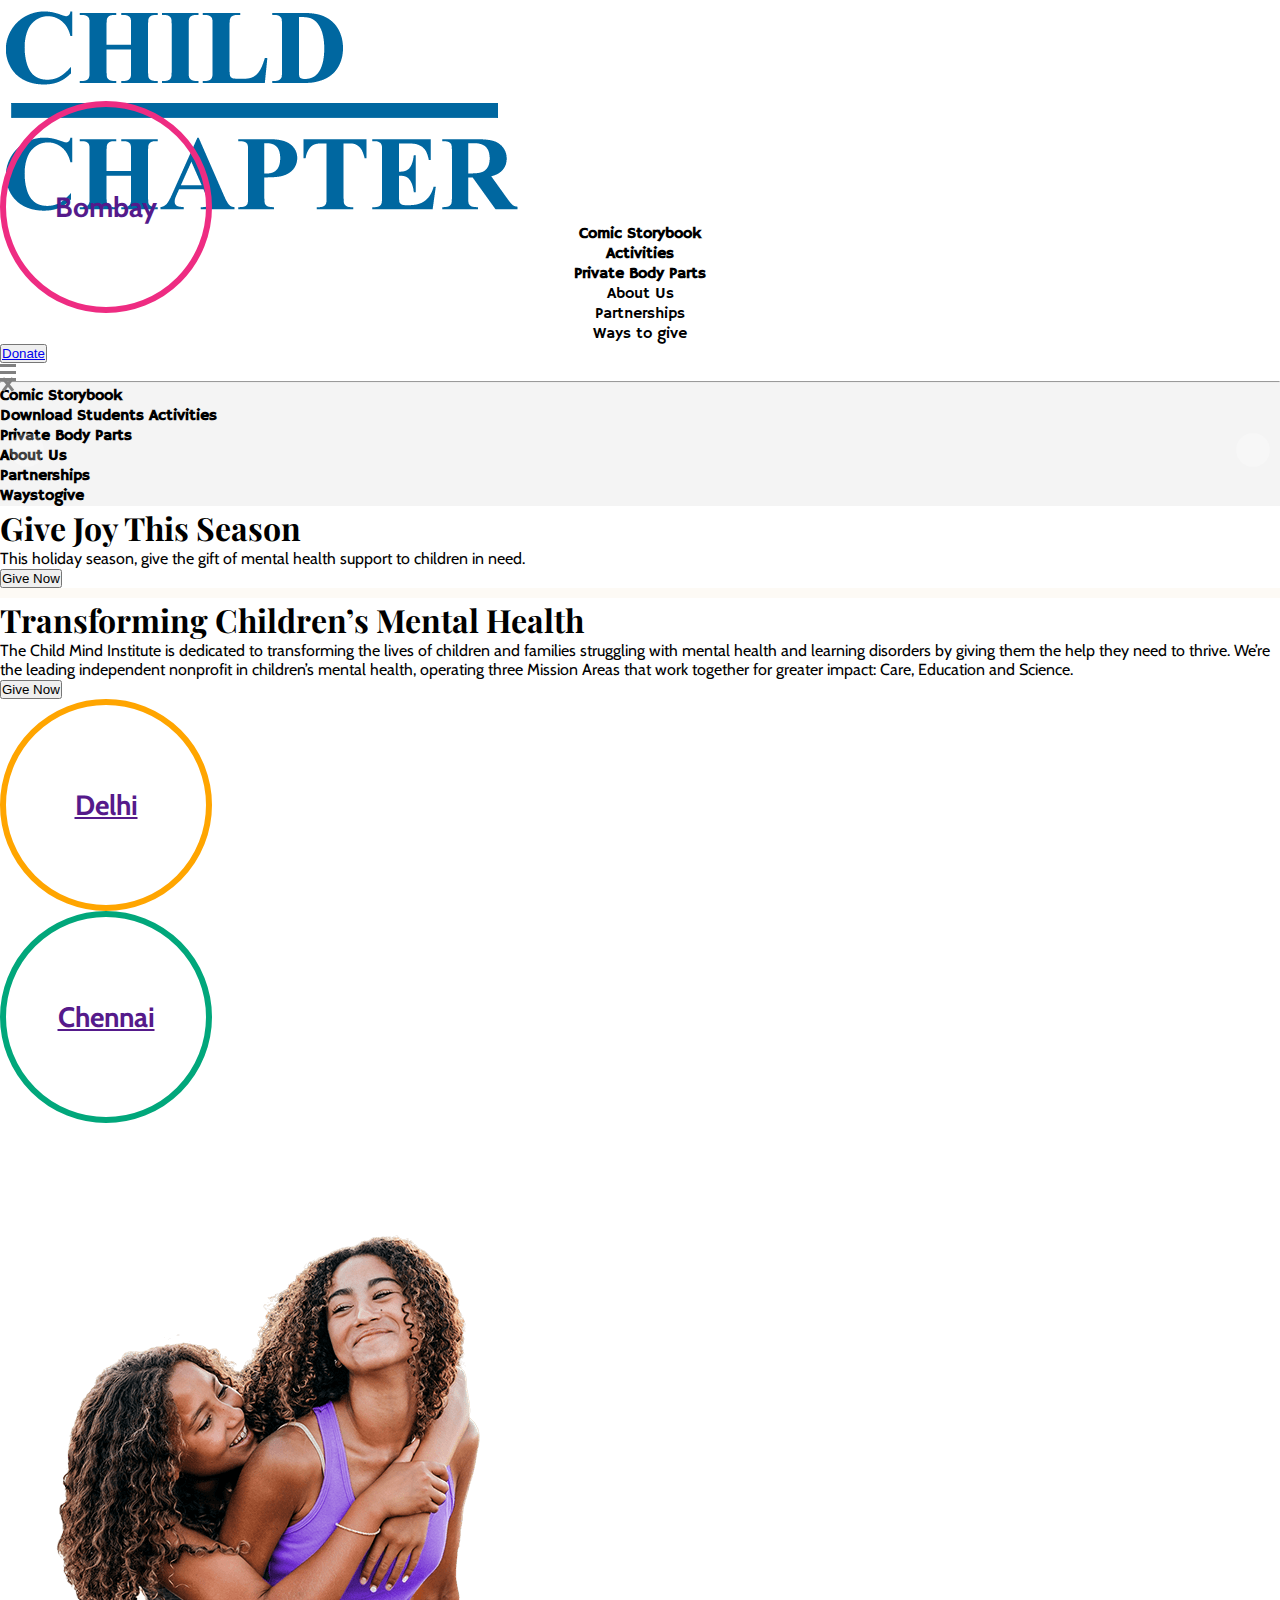
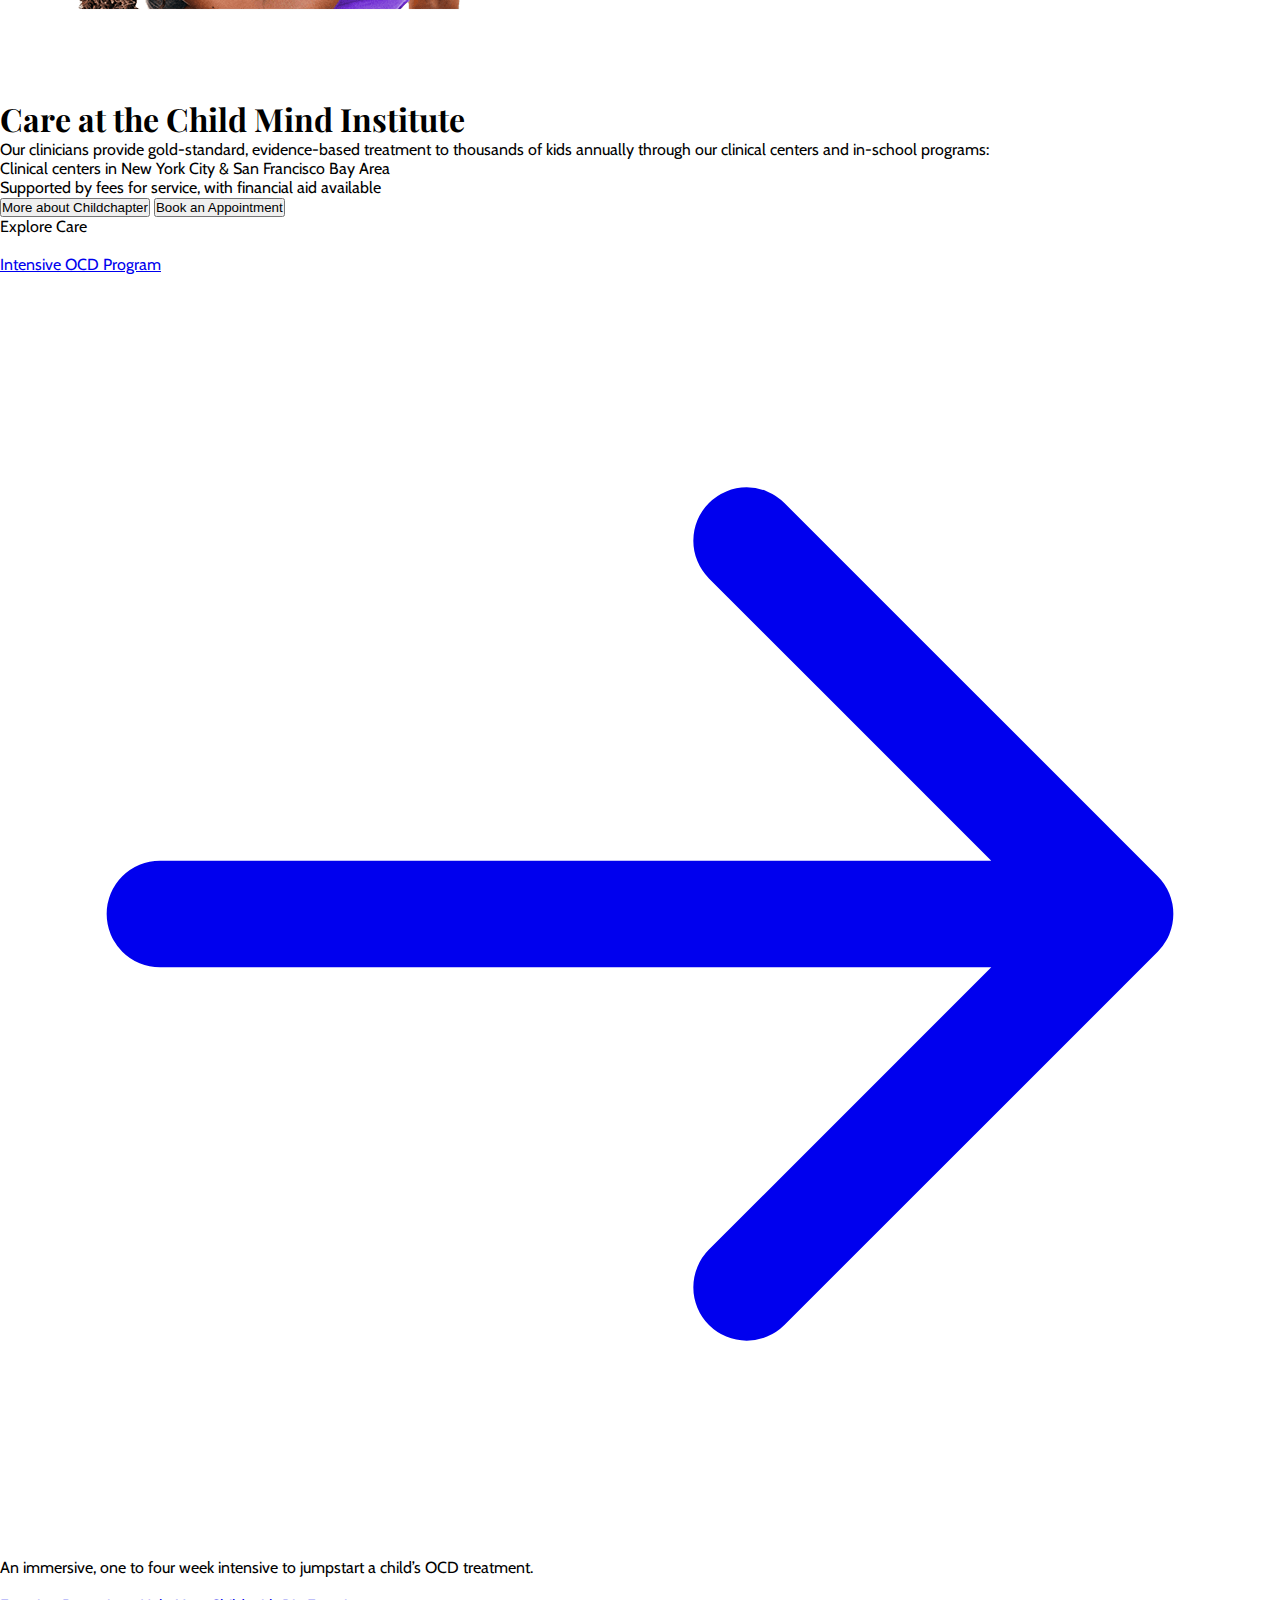
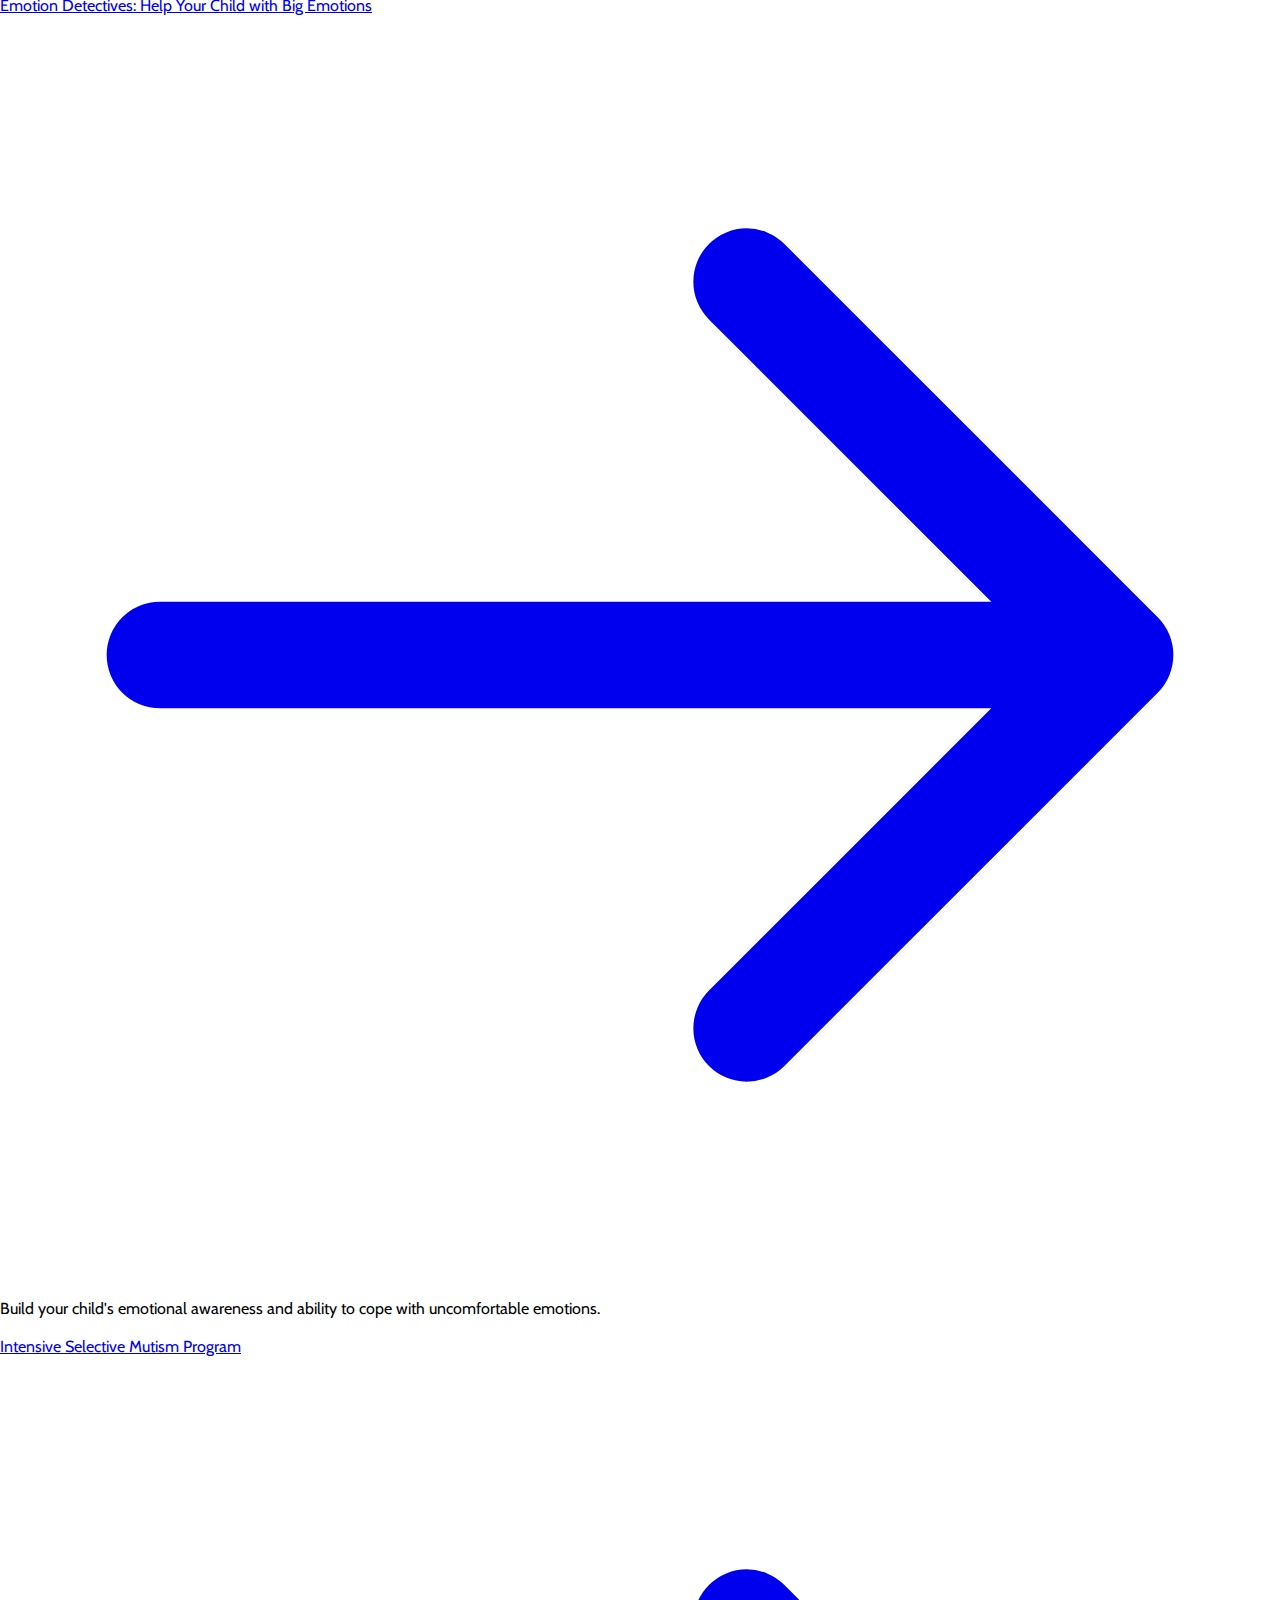
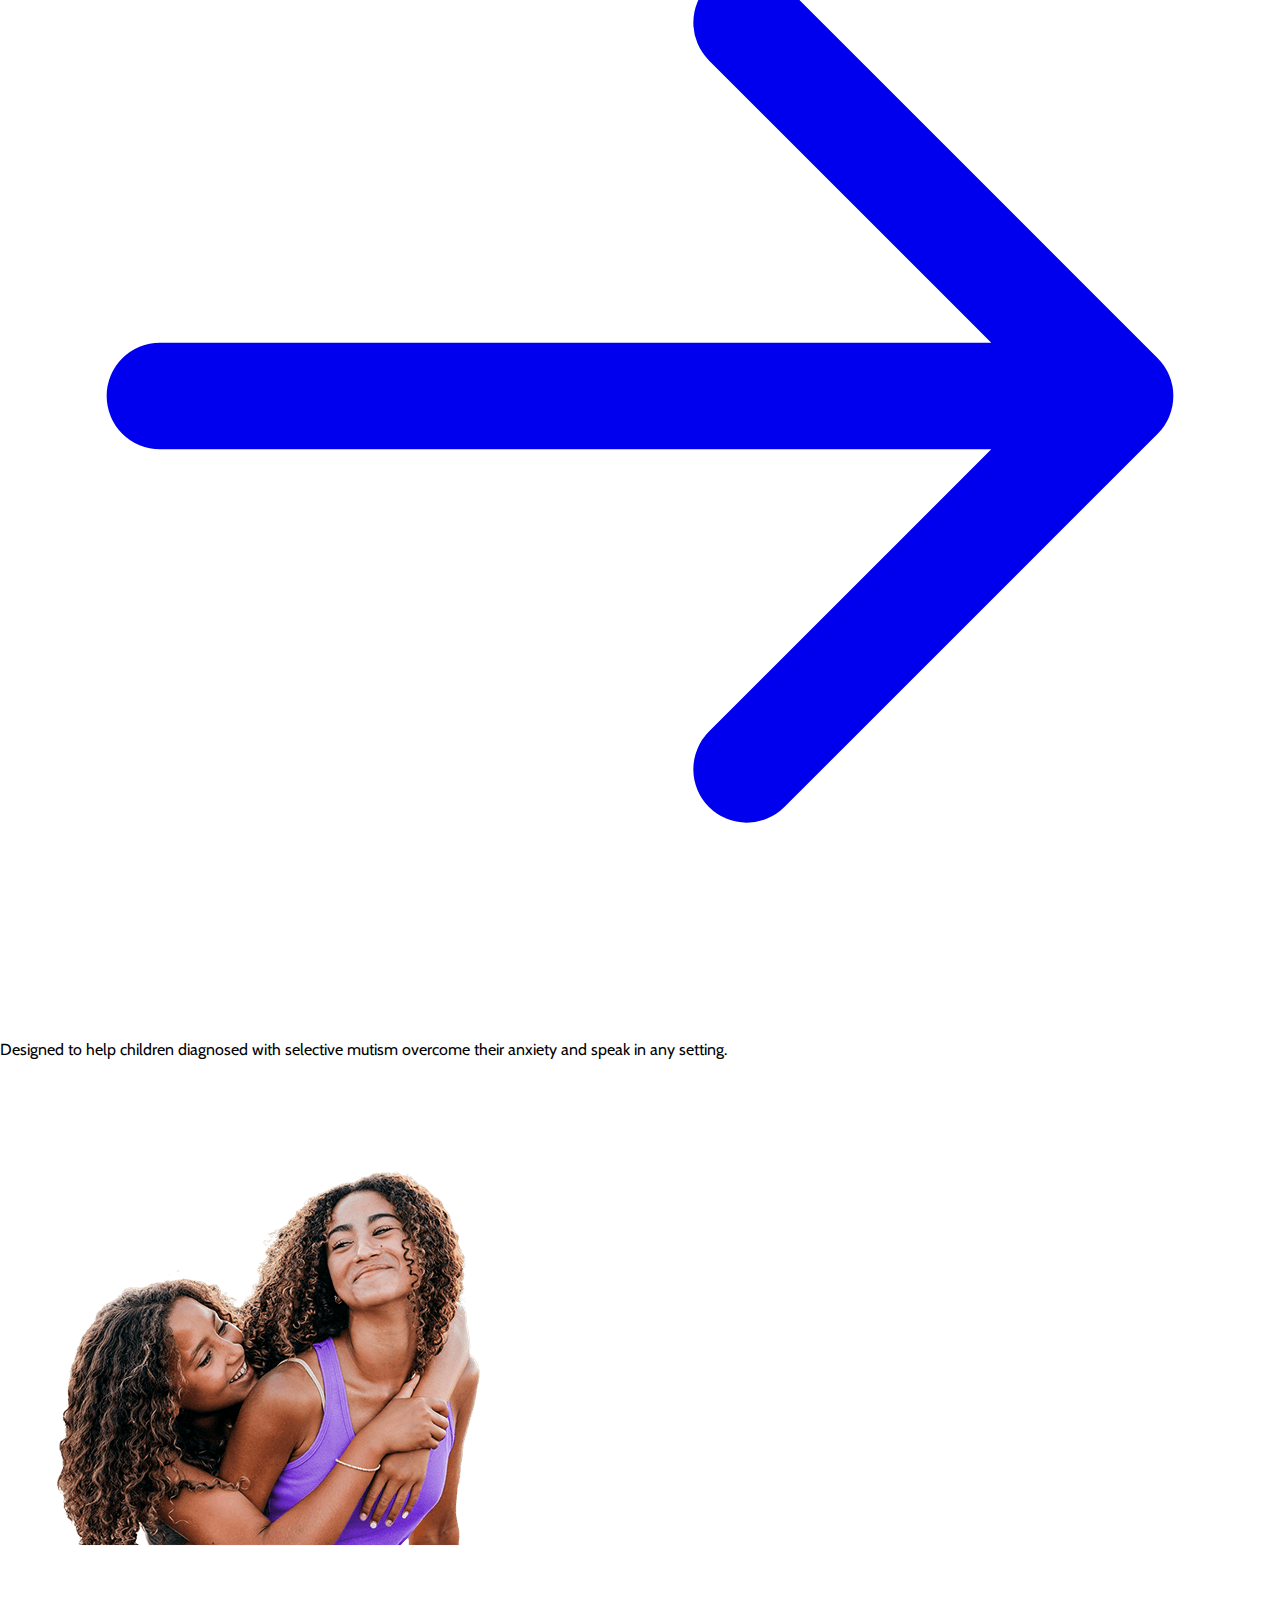
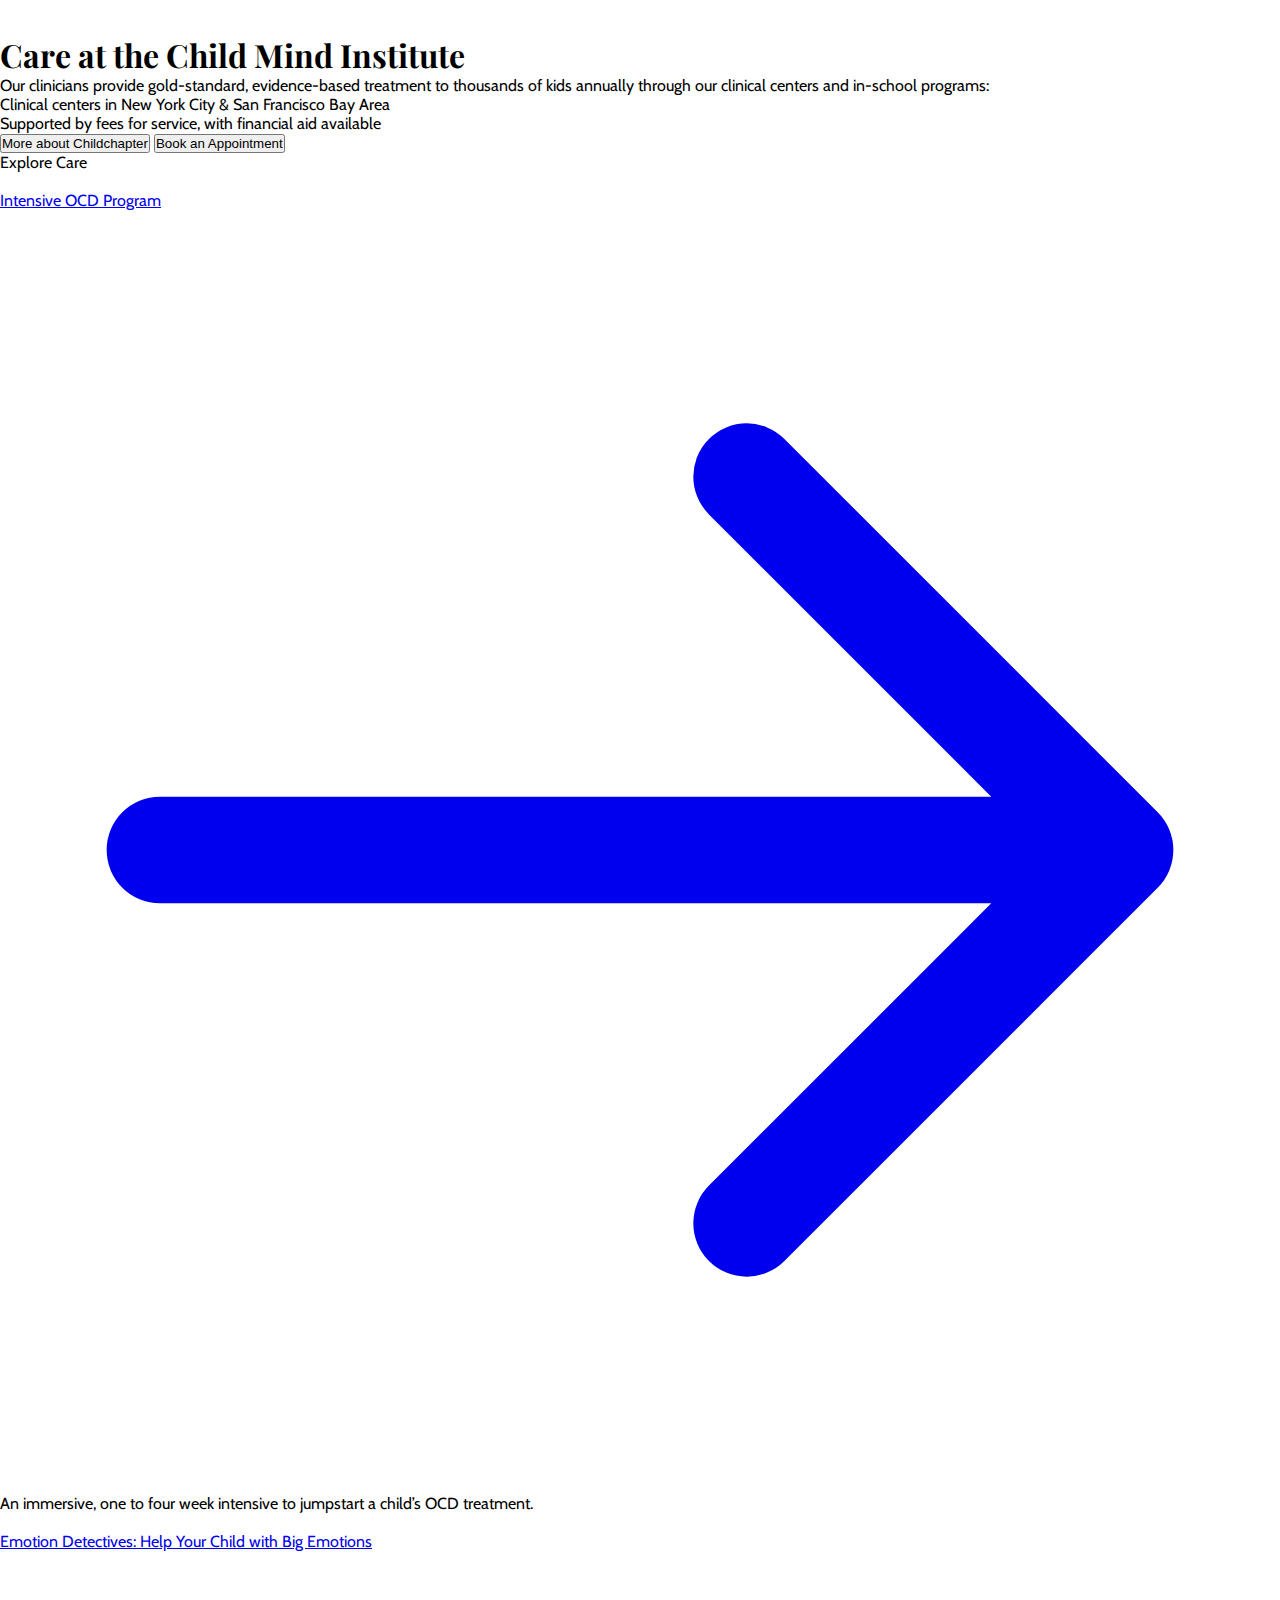
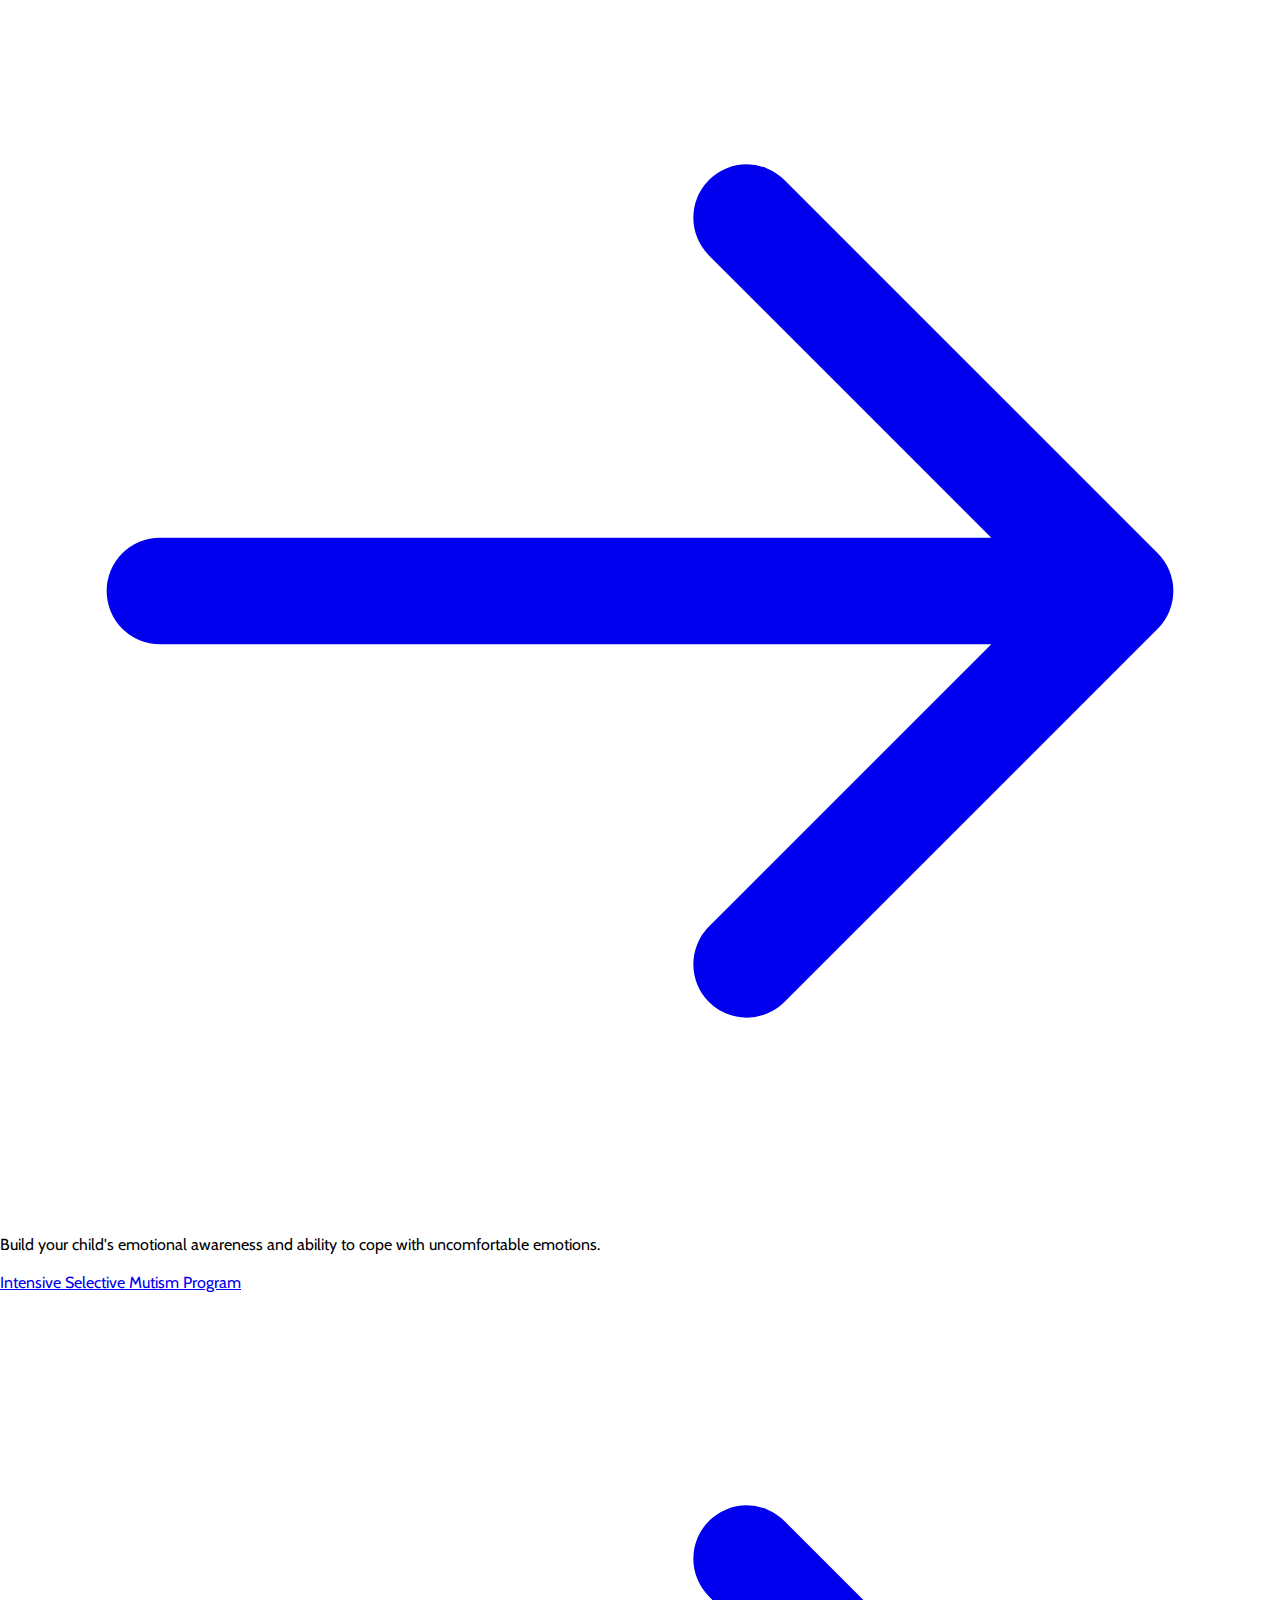
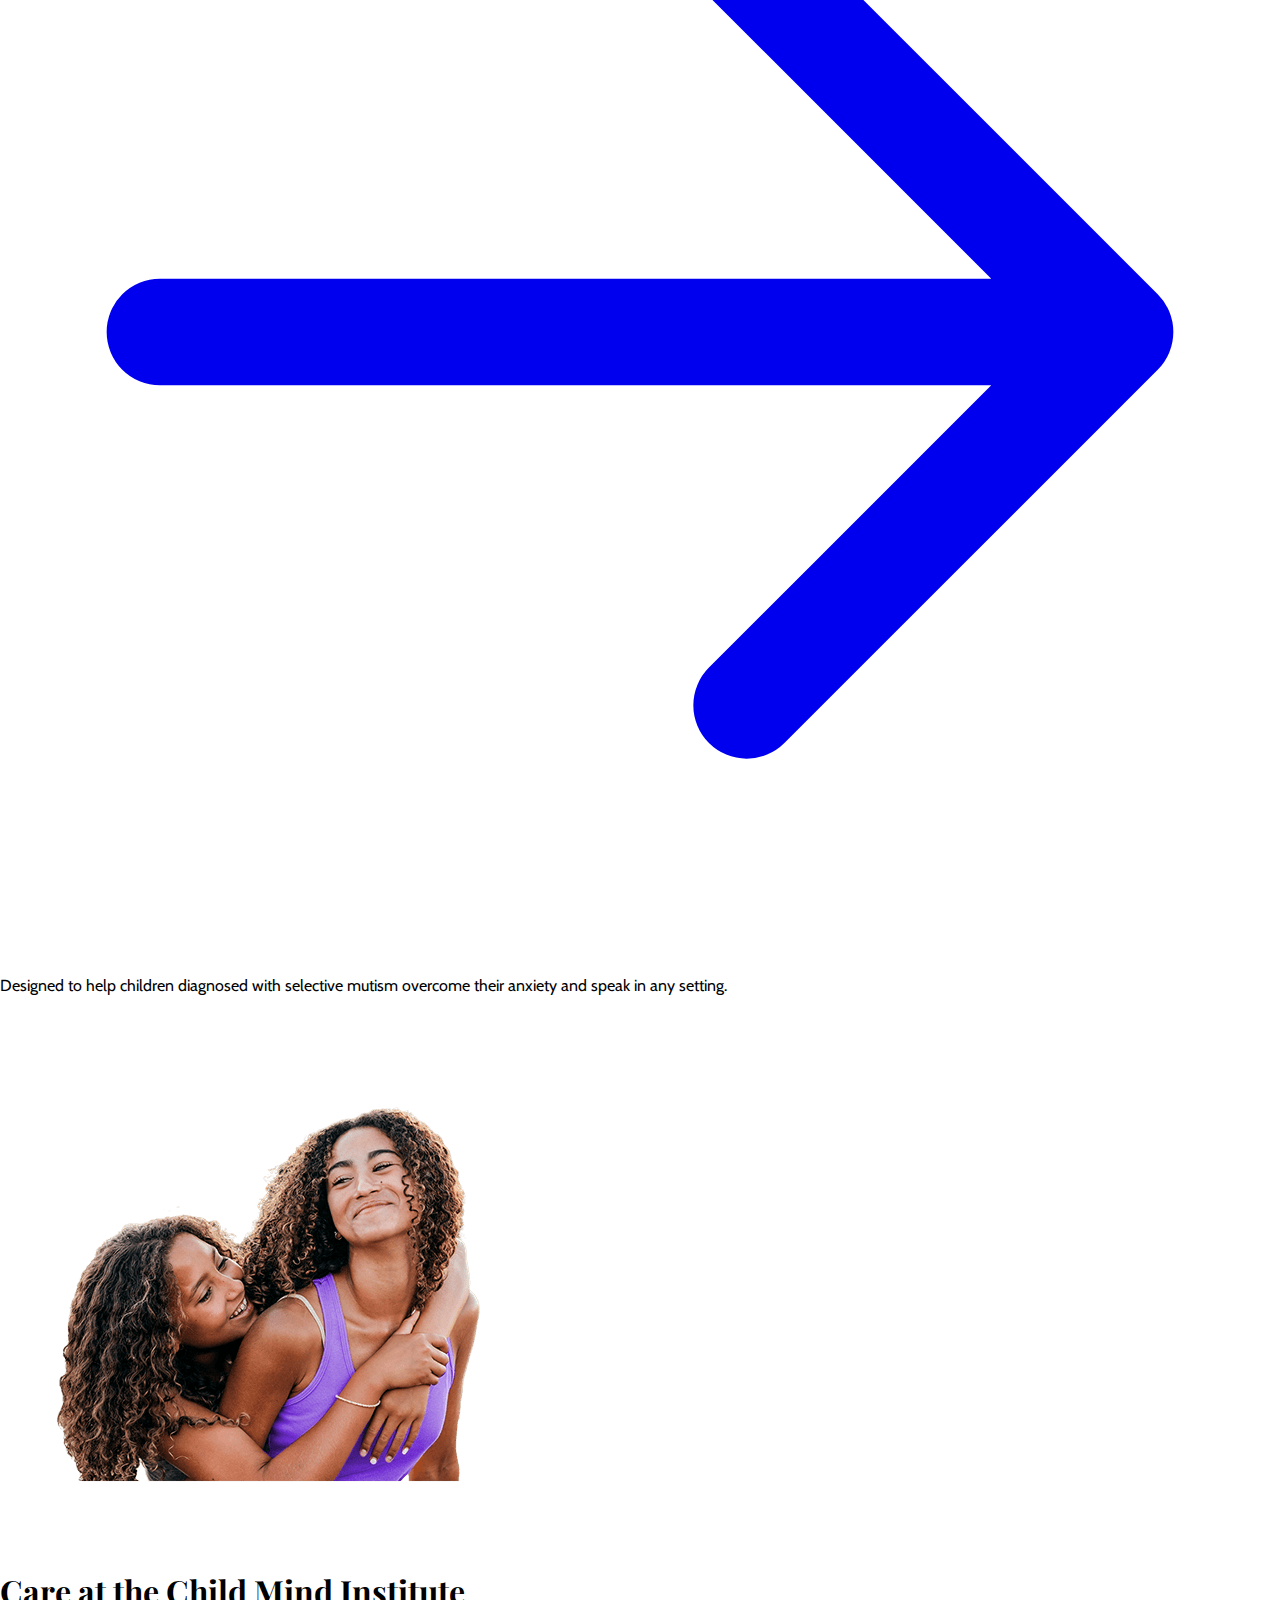
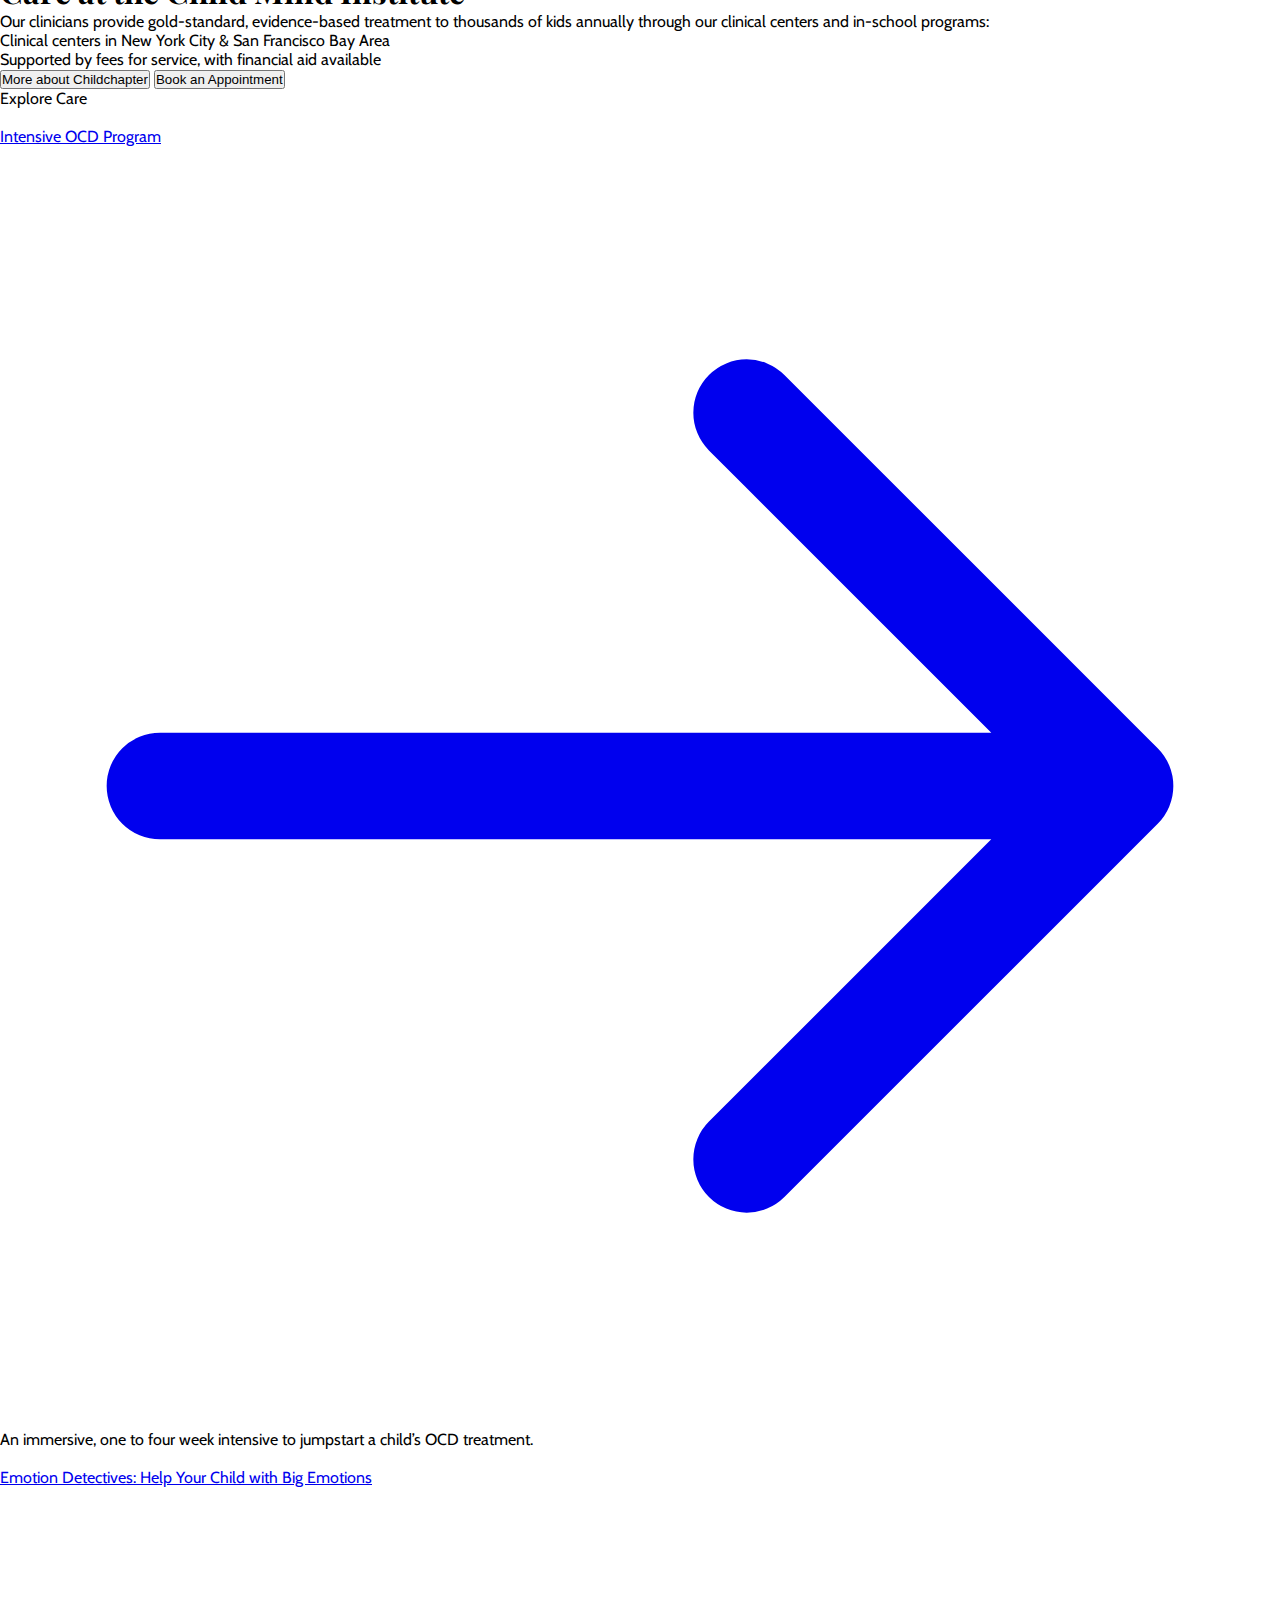
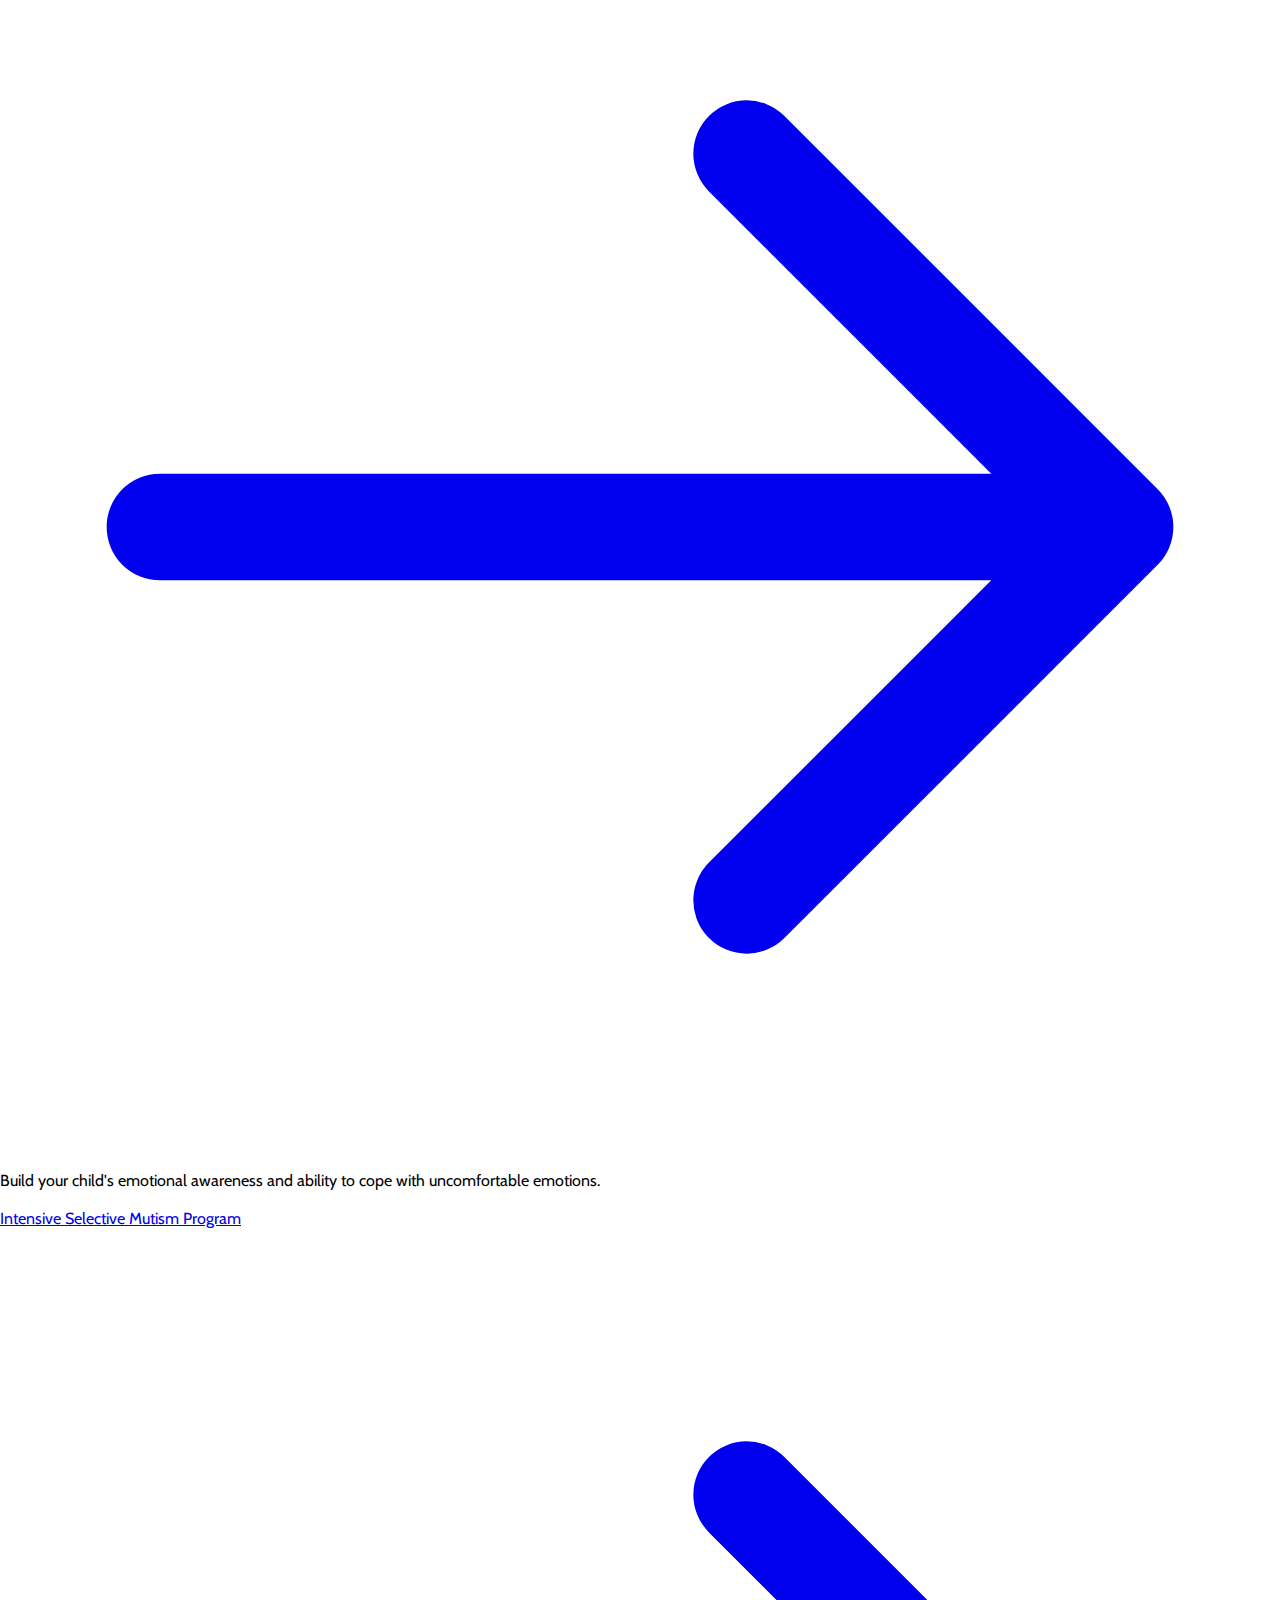
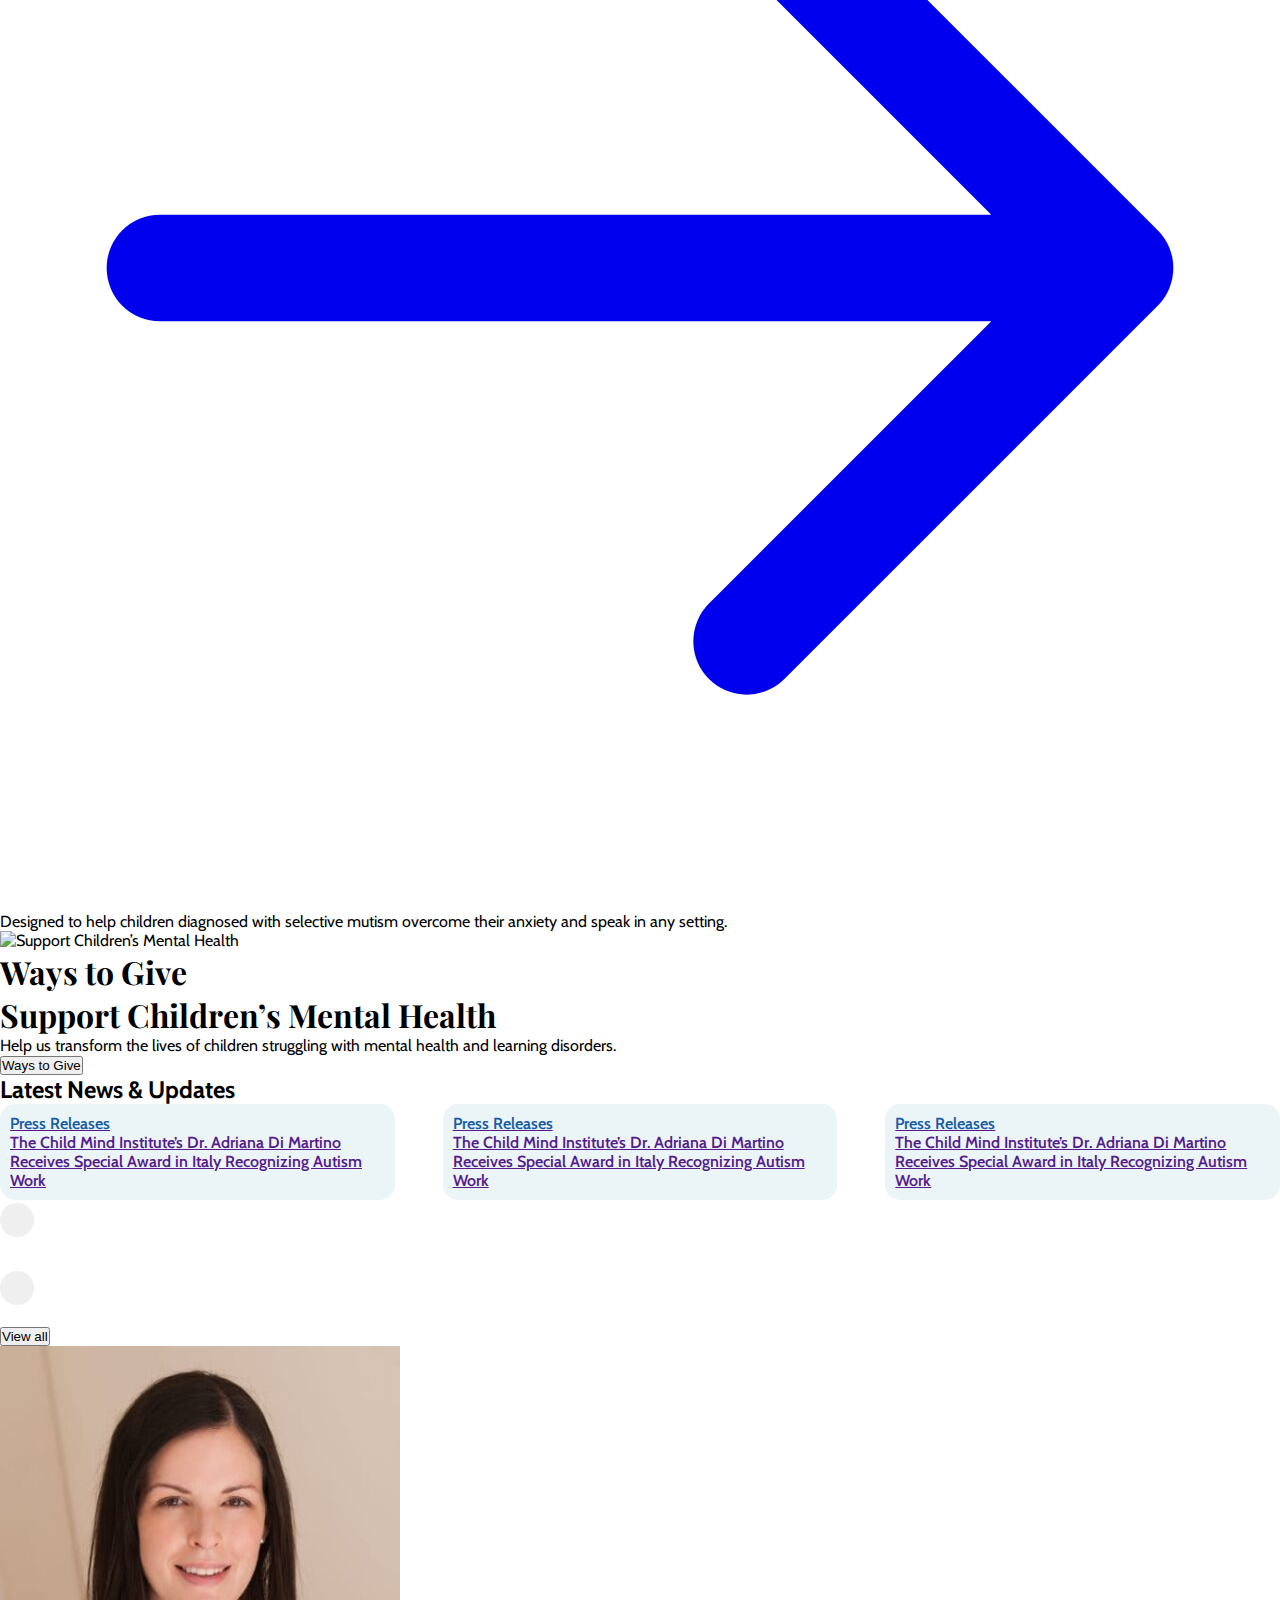
==== index.html @ c55bd04b "Add files via upload" ====
﻿<!DOCTYPE html>
<html lang="en">

<head>
    <meta charset="UTF-8">




    <meta name="viewport" content="width=device-width, initial-scale=1">





    <link rel="canonical" href="https://www.childchapter.org/">
    <meta name="description" content="Child Chapter | Building Happy Childhoods">
    <meta property="og:url" content="https://www.ChildChapter.org/">
    <meta property="og:title" content="Child Chapter">
    <meta property="og:description" content="Building Happy Childhoods">
    <meta property="og:image" content="./logo/logo.png">
    <meta name="google-site-verification" content="GxUdwgvND2dvxuHiBj468fyTP4i_FNcqN9yRwLwM1zg">
    <meta name="twitter:card" content="summary_large_image">
    <meta name="twitter:site" content="@Child Chapter">
    <meta name="twitter:creator" content="@Child Chapter">



    <title>Childchapter</title>
    <script src="https://cdn.tailwindcss.com"></script>
    <link rel="preconnect" href="https://fonts.googleapis.com">
    <link rel="preconnect" href="https://fonts.gstatic.com" crossorigin>
    <link href="https://fonts.googleapis.com/css2?family=Montserrat&family=Playfair+Display&display=swap"
        rel="stylesheet">
    <link rel="stylesheet" href="./pages/ccindex/css/style.css">
    <script src="https://kit.fontawesome.com/633ffd52b2.js" crossorigin="anonymous"></script>

</head>

<body style="overflow-x:hidden ;">
    <!-- navbar start -->
    <header class="block z-10 bg-white " id="fixednavbar">
        <div class="flex items-center justify-between w-screen h-[113px] md:px-[36px]" id="navbar">
            <div class="flex items-center h-full">
                <img src="./logo/logo.png" alt="" class="ml-7 h-[53px]" id='logo'>
                <div class="hidden lg:block ml-10 h-full " id="menu">
                    <div class="flex gap-4  font-black xl:text-lg lg:text-base h-full" id="heading">
                        <div>
                            <div id="bombay" onmouseover="showmenu('bombaymenu')"
                                onmouseleave="closemenu('bombaymenu')">
                                Comic Storybook</div>
                            <ul id="bombaymenu" onmouseover="showmenu('bombaymenu')"
                                onmouseleave="closemenu('bombaymenu')">
                                <div>Comic Storybook Raise Your Voice Initiative </div>
                                <li><a href="education.html"> Lesson 1 : <strong> Say Stop </strong></a></li>
                                <li><a href="science.html"> Lesson 2 : <strong> Shout Loud </strong></a></li>
                                <li><a href="#"> Lesson 3 : <strong> Break The Silence </strong> </a></li>
                                <li><a href="#"> Lesson 4 : <strong> Tell To The Trusted People </strong> </a></li>
                                <li><a href="#">Lesson 5 : <strong> Call To Child Helpline </strong></a></li>
                                <li><a href="#">Lesson 6 : <strong> Stop Bullying </strong></a></li>
                                <li><a href="#">Lesson 7 : <strong> Hand Signal For Help </strong> </a></li>

                            </ul>
                        </div>
                        <div>
                            <div id="mumbai" onmouseover="showmenu('mumbaimenu')"
                                onmouseleave="closemenu('mumbaimenu')">
                                Activities</div>
                            <ul id="mumbaimenu" onmouseover="showmenu('mumbaimenu')"
                                onmouseleave="closemenu('mumbaimenu')">
                                <div>Download Students Activities</div>
                                <li><a href="#"> Meet The Characters</a></li>
                                <li><a href="#"> Students Worksheets</a></li>
                                <li><a href="#"> Coloring Sheets</a></li>


                            </ul>
                        </div>
                        <div>
                            <div id="delhi" onmouseover="showmenu('delhimenu')" onmouseleave="closemenu('delhimenu')">
                                Private Body Parts </div>
                            <ul id="delhimenu" onmouseover="showmenu('delhimenu')"
                                onmouseleave="closemenu('delhimenu')">
                                <div>Private Body Parts </div>
                                <li><a href="#"> Girls - Private Body Parts </a></li>
                                <li><a href="#"> Boys - Private Body Parts </a></li>


                            </ul>
                        </div>
                    </div>

                </div>
            </div>
            <!-- sidemenu -->
            <div class="flex items-center h-full">
                <div class="hidden lg:block h-full">
                    <div class="flex gap-4 text-lg xl:text-lg lg:text-base h-full" id="sidemenu">
                        <div>
                            <div id="about" onmouseover="showmenu('aboutmenu')" onmouseleave="closemenu('aboutmenu')">
                                About Us</div>
                            <ul id="aboutmenu" onmouseover="showmenu('aboutmenu')"
                                onmouseleave="closemenu('aboutmenu')">
                                <div>About Us</div>
                                <li><a href="#">Our Impact</a></li>
                                <li><a href="#">News & Updates</a></li>
                                <li><a href="#">Events</a></li>
                                <li><a href="#">Our Offices</a></li>
                                <li><a href="#">Board of Directors</a></li>
                                <li><a href="#">Our Team</a></li>
                                <li><a href="#">Annual Reports</a></li>
                                <li><a href="#">Partnerships</a></li>
                                <li><a href="#">Contact Us</a></li>
                            </ul>
                        </div>
                        <div>
                            <div id="global" onmouseover="showmenu('globalmenu')"
                                onmouseleave="closemenu('globalmenu')">
                                Partnerships</div>
                            <ul id="globalmenu" onmouseover="showmenu('globalmenu')"
                                onmouseleave="closemenu('globalmenu')">
                                <div>Partnerships</div>
                                <li><a href="">High Court Of Telangana</a></li>
                                <li><a href="">Telangana State Education Board</a></li>
                            </ul>

                        </div>
                        <div>
                            <div id="ways" onmouseover="showmenu('waysmenu')" onmouseleave="closemenu('waysmenu')">Ways
                                to give</div>
                            <ul id="waysmenu" onmouseover="showmenu('waysmenu')" onmouseleave="closemenu('waysmenu')">
                                <div>Ways to Give</div>
                                <li><a href="">Donate Now</a></li>
                                <li><a href="">Start a Fundraiser</a></li>
                                <li><a href="">Shop Gifts</a></li>
                                <li><a href="">Legacy Planning</a></li>
                                <li><a href="">Partner With Us</a></li>
                                <li><a href="">Get Involved</a></li>
                            </ul>

                        </div>
                    </div>
                </div>



                <a href="#"><button
                        class="bg-yellow-300  hover:bg-yellow-400 px-6 py-2 md:text-lg text-base font-bold rounded-3xl ml-6 mr-5"><a
                            href="#">Donate</button></a>
                <div id="responsiveopenmenu"
                    class=" h-[35px] w-[38px] flex justify-center items-center hover:bg-[#066ba4] rounded-md lg:hidden mr-6"
                    onclick="showphonemenu()">
                    <div>
                        <div id="bar1" class="bar"></div>
                        <div id="bar2" class="bar"></div>
                        <div id="bar3" class="bar"></div>
                    </div>
                </div>
            </div>
        </div>
        <hr>
    </header>
    <!-- menu for phone -->

    <div id="phoneside" class="fixed  top-0 w-[70vw] right-[-70vw] lg:w-0  h-[100%] z-10 overflow-y-scroll">
        <div class="pt-12 pl-6 text-lg">
            <div id="responsiveclosemenu"
                class=" h-[35px] w-[38px] flex justify-center items-center hover:bg-[#066ba4]  rounded-md  mr-6 float-right"
                onclick="showphonemenu()">
                <div>
                    <div id="bar1" class="bar"></div>
                    <div id="bar2" class="bar"></div>
                </div>
            </div>
            <div class=" flex flex-col gap-5 mt-[75px] px-6" id="phnmenu">
                <div>
                    <div onclick="toggleSubMenu('phonebombaymenu','phnbombay')" class="flex justify-between"
                        id="phnbombay"> Comic Storybook<i class="fa-solid fa-caret-down"></i></div>
                    <ul class="submenu hidden" id="phonebombaymenu">
                        <li><a href="#"> Lesson 1 : <strong> Say Stop </strong> </a></li>
                        <li><a href="#"> Lesson 2 : <strong> Shout Loud </strong> </a></li>
                        <li><a href="#"> Lesson 3 : <strong> Break The Silence </strong> </a></li>
                        <li><a href="#"> Lesson 4 : <strong> Tell To The Trusted People </strong> </a></li>
                        <li><a href="#"> Lesson 5 : <strong> Call To Child Helpline </strong> </a></li>
                        <li><a href="#">Lesson 7 : <strong> Hand Signal For Help </strong> </a></li>
                    </ul>
                </div>
                <div>
                    <div onclick="toggleSubMenu('phonemumbaimenu','phnmumbai')" class="flex justify-between"
                        id="phnmumbai">Download Students Activities<i class="fa-solid fa-caret-down"></i></div>
                    <ul class="submenu" id="phonemumbaimenu">
                        <li><a href="#"> Meet The Characters </a></li>
                        <li><a href="#"> Students Worksheets </a></li>
                        <li><a href="#"> Coloring Sheets </a></li>

                    </ul>
                </div>
                <div>
                    <div onclick="toggleSubMenu('phonedelhimenu','phndelhi')" class="flex justify-between"
                        id="phndelhi">Private Body Parts<i class="fa-solid fa-caret-down"></i></div>
                    <ul class="submenu" id="phonedelhimenu">
                        <li><a href="#"> Girls - Private Body Parts </a></li>
                        <li><a href="#"> Boys - Private Body Parts </a></li>

                    </ul>
                </div>
                <div>
                    <div onclick="toggleSubMenu('aboutphonemenu','phnabout')" class="flex justify-between"
                        id="phnabout">About Us<i class="fa-solid fa-caret-down"></i></div>
                    <ul class="submenu" id="aboutphonemenu">
                        <li><a href="#">Our Impact</a></li>
                        <li><a href="#">News & Updates</a></li>
                        <li><a href="#">Events</a></li>
                        <li><a href="#">Our Offices</a></li>
                        <li><a href="#">Board of Directors</a></li>
                        <li><a href="#">Our Team</a></li>
                        <li><a href="#">Annual Reports</a></li>
                        <li><a href="#">Partnerships</a></li>
                        <li><a href="#">Contact Us</a></li>
                    </ul>
                </div>
                <div>
                    <div onclick="toggleSubMenu('globalphone','phnglobal')" class="flex justify-between" id="phnglobal">
                        Partnerships <i class="fa-solid fa-caret-down"></i></div>
                    <ul class="submenu" id="globalphone">
                        <li><a href="">High Court Of Telangana</a></li>
                        <li><a href="">Telangana State Education Board</a></li>

                    </ul>
                </div>
                <div>
                    <div onclick="toggleSubMenu('treatmenu','phnways')" class="flex justify-between" id='phnways'>
                        Waystogive<i class="fa-solid fa-caret-down"></i></div>
                    <ul class="submenu" id="treatmenu">
                        <li><a href="">Donate Now</a></li>
                        <li><a href="">Start a Fundraiser</a></li>
                        <li><a href="">Shop Gifts</a></li>
                        <li><a href="">Legacy Planning</a></li>
                        <li><a href="">Partner With Us</a></li>
                        <li><a href="">Get Involved</a></li>
                    </ul>
                </div>
            </div>

        </div>
    </div>
    <!-- navbar end -->



















    <!-- carosel -->

    <div class="carousel-container">
        <div class="carousel-track h-[531px] md:h-[863px] lg:h-[550px]">
            <div class="carousel-item ">

                <div class="text basis-6/12 bg-[#002b59] text-white flex justify-center flex-col items-center ">
                    <div class="px-9 sm:px-16">
                        <h1 class="md:text-[51px]  text-4xl font-medium">Give Joy This Season</h1>
                        <p class="md:text-2xl mt-4 text-base">This holiday season, give the gift of mental health
                            support to children in need.
                        </p>
                        <a href="#"><button
                                class="md:text-2xl  text-base  font-extrabold text-[#002b59] bg-yellow-300 hover:bg-yellow-400 px-6 py-3 rounded-3xl mt-8">Give
                                Now</button></a>
                    </div>
                </div>
                <div class="img1 basis-6/12"></div>

            </div>
            <div class="carousel-item ">
                <div class="text  basis-6/12 text-[#132a4c] flex justify-center flex-col items-center ">
                    <div class="px-9 sm:px-16">
                        <h1 class="md:text-[51px]  text-4xl font-medium">Insurance-Based Care
                            for Families</h1>
                        <p class="md:text-2xl mt-4 text-base">The Child Mind Institute is partnering to build Fort
                            Health, a telehealth provider that accepts
                            insurance in NY and NJ.
                        </p>
                        <a href="#"><button
                                class="md:text-2xl  text-base text-[#002b59] hover:bg-[#002b59] hover:text-white font-bold bg-sky-400 px-6 py-3 rounded-3xl mt-8">Give
                                Now</button></a>
                    </div>
                </div>
                <div class="img2 basis-6/12"></div>
            </div>
            <div class="carousel-item bg-[#2c223d]">
                <div class="text  basis-6/12  text-white flex justify-center flex-col items-center ">
                    <div class="px-9 sm:px-16">
                        <h1 class="md:text-[51px]  text-4xl" style="font-weight: 500;">We're Moving!</h1>
                        <p class="md:text-2xl  text-base mt-4">Our Midtown Manhattan office is moving on
                            January 9th, 2024.
                        </p>
                        <a href="#"><button
                                class="md:text-2xl  text-base text-[#002b59] font-bold bg-yellow-300 px-6 hover:bg-yellow-400 py-3 rounded-3xl mt-8">Give
                                Now</button></a>
                    </div>
                </div>
                <div class="img3 basis-6/12"></div>
            </div>




            <div class="carousel-item bg-[#2c223d]">
                <div class="text  basis-6/12  text-white flex justify-center flex-col items-center ">
                    <div class="px-9 sm:px-16">
                        <h1 class="md:text-[51px]  text-4xl" style="font-weight: 500;">We're Moving!</h1>
                        <p class="md:text-2xl  text-base mt-4">Our Midtown Manhattan office is moving on
                            January 9th, 2024.
                        </p>
                        <a href="#"><button
                                class="md:text-2xl  text-base text-[#002b59] font-bold bg-yellow-300 px-6 hover:bg-yellow-400 py-3 rounded-3xl mt-8">Give
                                Now</button></a>
                    </div>
                </div>
                <div class="img4 basis-6/12"></div>
            </div>
            <div class="carousel-item bg-[#2c223d]">
                <div class="text  basis-6/12  text-white flex justify-center flex-col items-center ">
                    <div class="px-9 sm:px-16">
                        <h1 class="md:text-[51px]  text-4xl" style="font-weight: 500;">We're Moving!</h1>
                        <p class="md:text-2xl  text-base mt-4">Our Midtown Manhattan office is moving on
                            January 9th, 2024.
                        </p>
                        <a href="#"><button
                                class="md:text-2xl  text-base text-[#002b59] font-bold bg-yellow-300 px-6 hover:bg-yellow-400 py-3 rounded-3xl mt-8">Give
                                Now</button></a>
                    </div>
                </div>
                <div class="img5 basis-6/12"></div>
            </div>
            <!-- Add more items as needed -->
        </div>

        <button class="carousel-btn prev" onclick="prevSlide()"><i class="fa-solid fa-less-than"></i></button>
        <button class="carousel-btn next" onclick="nextSlide()"><i class="fa-solid fa-greater-than"></i></button>

        <div class="carousel-dots"></div>
    </div>
    <!-- carosel end -->

















    <!-- transforming -->
    <div class="flex  px-3 sm:px-10 py-8 md:px-20 md:py-16 bg-[#fdfaf5] ">
        <div class="lg:basis-6/12 text-[#002b59] flex justify-center flex-col items-center ">
            <h1 class="md:text-[41px]  text-4xl font-bold leading-tight">Transforming Children’s Mental Health</h1>
            <p class="md:text-2xl  text-base text-justify mt-3">The Child Mind Institute is dedicated to transforming
                the lives of
                children and families struggling with
                mental health and learning disorders by giving them the help they need to thrive.

                We’re the leading independent nonprofit in children’s mental health, operating three Mission Areas that
                work together for greater impact: Care, Education and Science.</p>
            <a href=""><button
                    class="md:text-2xl  text-base self-start text-[#002b59] bg-sky-300 px-6 py-3 rounded-3xl mt-8 font-extrabold hover:bg-[#002b59] hover:text-white">Give
                    Now</button></a>
        </div>
        <div class="lg:flex justify-center items-center basis-6/12 hidden">
            <div class="w-[375px] relative flex items-end flex-col">
                <a href="">
                    <div class="circle circle1">Bombay</div>
                </a>
                <a href="">
                    <div class="circle circle2">Delhi</div>
                </a>
                <a href="">
                    <div class="circle circle3">Chennai</div>
                </a>
            </div>
        </div>
    </div>
    <!-- end transforming -->

















    <!-- 1st one -->
    <div class="flex flex-col md:flex-row justify-center mt-10 mx-5 explore">
        <div class="flex justify-center items-center">
            <img src="./pages/ccindex/images/4.webp" class=" rounded-full">
        </div>
        <div class="basis-2/5  text-justify lg:text-left md:w-2/3 flex flex-col justify-center gap-6">
            <h1 class="text-3xl font-bold text-[#132a4c]"> Care at the Child Mind Institute</h1>
            <div class="text-base text-[#495b71]">
                <p>Our clinicians provide gold-standard, evidence-based treatment to thousands of kids annually through
                    our
                    clinical centers and in-school programs:</p>
                <div class="text-sm mt-6">
                    <div class="flex gap-4">
                        <div class="bg-[#be008c] w-5 h-5 flex items-center justify-center rounded-full mt-1"><i
                                class="fa-solid fa-check" style="color: #ffffff;"></i></div>
                        Clinical centers in New York City & San Francisco Bay Area
                    </div>
                    <div class="mt-5 flex gap-4">
                        <div class="bg-[#be008c] w-5 h-5 flex items-center justify-center rounded-full mt-1"><i
                                class="fa-solid fa-check" style="color: #ffffff;"></i></div>Supported by fees for
                        service, with financial aid
                        available
                    </div>
                </div>
            </div>
            <div class="text-base font-semibold">
                <a href=""><button class="self-start text-white bg-[#be008c] px-7 py-3 rounded-3xl mt-8">More about
                        Childchapter</button></a>
                <a href=""><button class="self-start text-[#002b59] border px-7 py-3 rounded-3xl mt-8">Book an
                        Appointment</button></a>
            </div>
        </div>
    </div>
    <!-- explore -->
    <div class="mx-8 md:mx-32 explores">

        <div class="flex justify-center items-center mt-12 mb-3 space-x-6">
            <div class="border-b border-gray-300 flex-grow"></div>
            <div class="flex-shrink-0 text-center font-bold uppercase text-gray-600 text-lg tracking-wider">
                Explore Care</div>
            <div class="border-b border-gray-300 flex-grow"></div>
        </div>
        <!--  -->
        <div class="md:flex md:space-x-10 justify-center mision-area-btm ">
            <div class="md:w-1/3 py-4 josh-js banner animate__animated"
                style="visibility: visible; animation-name: fadeIn; animation-delay: 0s;">
                <div class="h-full">
                    <a class="block text-lg font-bold mb-2 animated-hover-intent" href="#">
                        <div class="animated-zoom-image animated-zoom-image--105 h-48">
                            <img class="duration-500 w-full h-full object-cover"
                                src="https://childmind.org/wp-content/uploads/2022/10/Intensive-OCD-Program-640x427.jpg"
                                alt="">
                        </div>
                        <div
                            class="flex justify-between pt-5 pb-2 animated-border-bottom animated-border-bottom--bg-gray-200 animated-border-bottom--fg-teal-500 animated-border-bottom--sm text-gray-600 hover:text-teal-500 transition-colors duration-300">
                            <span class="flex-grow">Intensive OCD Program</span>
                            <svg xmlns="http://www.w3.org/2000/svg"
                                class="flex-shrink-0 h-6 w-6 inline-block font-bold ml-2 text-teal-600" fill="none"
                                viewBox="0 0 24 24" stroke="currentColor" aria-hidden="true" role="presentation">
                                <path stroke-linecap="round" stroke-linejoin="round" stroke-width="2"
                                    d="M14 5l7 7m0 0l-7 7m7-7H3"></path>
                            </svg>
                        </div>
                    </a>
                    <div class="flex flex-col justify-between mt-4 pb-4 text-gray-500 text-base">
                        <div>
                            An immersive, one to four week intensive to jumpstart a child’s OCD treatment.
                        </div>
                    </div>
                </div>
            </div>
            <div class="md:w-1/3 py-4 josh-js banner animate__animated" data-josh-anim-name="fadeIn"
                data-josh-delay="0.15s" data-banner-id="2"
                style="visibility: visible; animation-name: fadeIn; animation-delay: 0.15s;">
                <div class="h-full">
                    <a class="block text-lg font-bold mb-2 animated-hover-intent" href="#">
                        <div class="animated-zoom-image animated-zoom-image--105 h-48">
                            <img class="duration-500 w-full h-full object-cover"
                                src="https://childmind.org/wp-content/uploads/2023/08/Emotion-Detectives-Group-640x440.jpg"
                                alt="">
                        </div>
                        <div
                            class="flex justify-between pt-5 pb-2 animated-border-bottom animated-border-bottom--bg-gray-200 animated-border-bottom--fg-teal-500 animated-border-bottom--sm text-gray-600 hover:text-teal-500 transition-colors duration-300">
                            <span class="flex-grow">Emotion Detectives: Help Your Child with Big Emotions</span>
                            <svg xmlns="http://www.w3.org/2000/svg"
                                class="flex-shrink-0 h-6 w-6 inline-block font-bold ml-2 text-teal-600" fill="none"
                                viewBox="0 0 24 24" stroke="currentColor" aria-hidden="true" role="presentation">
                                <path stroke-linecap="round" stroke-linejoin="round" stroke-width="2"
                                    d="M14 5l7 7m0 0l-7 7m7-7H3"></path>
                            </svg>
                        </div>
                    </a>
                    <div class="flex flex-col justify-between mt-4 pb-4 text-gray-500 text-base">
                        <div>
                            Build your child's emotional awareness and ability to cope with uncomfortable emotions.
                        </div>
                    </div>
                </div>
            </div>
            <div class="md:w-1/3 py-4">
                <div class="h-full">
                    <a class="block text-lg font-bold mb-2" href="#">
                        <div class="h-48">
                            <img class="w-full h-full object-cover"
                                src="https://childmind.org/wp-content/uploads/2022/10/Brave-Buddies-smaller-640x320.jpg"
                                alt="">
                        </div>
                        <div
                            class="flex justify-between pt-5 pb-2 text-gray-600 hover:text-teal-500 transition-colors duration-300">
                            <span class="flex-grow">Intensive Selective Mutism Program</span>
                            <svg xmlns="http://www.w3.org/2000/svg"
                                class="flex-shrink-0 h-6 w-6 inline-block font-bold ml-2 text-teal-600" fill="none"
                                viewBox="0 0 24 24" stroke="currentColor" aria-hidden="true" role="presentation">
                                <path stroke-linecap="round" stroke-linejoin="round" stroke-width="2"
                                    d="M14 5l7 7m0 0l-7 7m7-7H3"></path>
                            </svg>
                        </div>
                    </a>
                    <div class="flex flex-col justify-between mt-4 pb-4 text-gray-500 text-base">
                        <div>
                            Designed to help children diagnosed with selective mutism overcome their anxiety and speak
                            in any setting.
                        </div>
                    </div>
                </div>
            </div>
        </div>
    </div>

















    <!-- 2ndone -->
    <div class="flex flex-col md:flex-row justify-center mt-10 mx-5 explore">
        <div class="flex justify-center items-center">
            <img src="./pages/ccindex/images/4.webp" class=" rounded-full">
        </div>
        <div class="basis-2/5  text-justify md:w-2/3 flex flex-col justify-center gap-6">
            <h1 class="text-3xl font-bold text-[#132a4c]"> Care at the Child Mind Institute</h1>
            <div class="text-base text-[#495b71]">
                <p>Our clinicians provide gold-standard, evidence-based treatment to thousands of kids annually through
                    our
                    clinical centers and in-school programs:</p>
                <div class="text-sm mt-6">
                    <div class="flex gap-4">
                        <div class="bg-[#01a77b] w-5 h-5 flex items-center justify-center rounded-full mt-1"><i
                                class="fa-solid fa-check" style="color: #ffffff;"></i></div>
                        Clinical centers in New York City & San Francisco Bay Area
                    </div>
                    <div class="mt-5 flex gap-4">
                        <div class="bg-[#01a77b] w-5 h-5 flex items-center justify-center rounded-full mt-1"><i
                                class="fa-solid fa-check" style="color: #ffffff;"></i></div>Supported by fees for
                        service, with financial aid
                        available
                    </div>
                </div>
            </div>
            <div class="text-base font-semibold">
                <a href=""><button class="self-start text-white bg-[#01a77b] px-7 py-3 rounded-3xl mt-8">More about
                        Childchapter</button></a>
                <a href=""><button class="self-start text-[#002b59] border px-7 py-3 rounded-3xl mt-8">Book an
                        Appointment</button></a>
            </div>
        </div>
    </div>
    <!-- explore2 -->
    <div class="mx-8 md:mx-32 explores">

        <div class="flex justify-center items-center mt-12 mb-3 space-x-6 ">
            <div class="border-b border-gray-300 flex-grow"></div>
            <div class="flex-shrink-0 text-center font-bold uppercase text-gray-600 text-lg tracking-wider">
                Explore Care</div>
            <div class="border-b border-gray-300 flex-grow"></div>
        </div>
        <!--  -->
        <div class="md:flex md:space-x-10 justify-center mision-area-btm ">
            <div class="md:w-1/3 py-4 josh-js banner animate__animated"
                style="visibility: visible; animation-name: fadeIn; animation-delay: 0s;">
                <div class="h-full">
                    <a class="block text-lg font-bold mb-2 animated-hover-intent" href="#">
                        <div class="animated-zoom-image animated-zoom-image--105 h-48">
                            <img class="duration-500 w-full h-full object-cover"
                                src="https://childmind.org/wp-content/uploads/2022/10/Intensive-OCD-Program-640x427.jpg"
                                alt="">
                        </div>
                        <div
                            class="flex justify-between pt-5 pb-2 animated-border-bottom animated-border-bottom--bg-gray-200 animated-border-bottom--fg-teal-500 animated-border-bottom--sm text-gray-600 hover:text-teal-500 transition-colors duration-300">
                            <span class="flex-grow">Intensive OCD Program</span>
                            <svg xmlns="http://www.w3.org/2000/svg"
                                class="flex-shrink-0 h-6 w-6 inline-block font-bold ml-2 text-teal-600" fill="none"
                                viewBox="0 0 24 24" stroke="currentColor" aria-hidden="true" role="presentation">
                                <path stroke-linecap="round" stroke-linejoin="round" stroke-width="2"
                                    d="M14 5l7 7m0 0l-7 7m7-7H3"></path>
                            </svg>
                        </div>
                    </a>
                    <div class="flex flex-col justify-between mt-4 pb-4 text-gray-500 text-base">
                        <div>
                            An immersive, one to four week intensive to jumpstart a child’s OCD treatment.
                        </div>
                    </div>
                </div>
            </div>
            <div class="md:w-1/3 py-4 josh-js banner animate__animated" data-josh-anim-name="fadeIn"
                data-josh-delay="0.15s" data-banner-id="2"
                style="visibility: visible; animation-name: fadeIn; animation-delay: 0.15s;">
                <div class="h-full">
                    <a class="block text-lg font-bold mb-2 animated-hover-intent" href="#">
                        <div class="animated-zoom-image animated-zoom-image--105 h-48">
                            <img class="duration-500 w-full h-full object-cover"
                                src="https://childmind.org/wp-content/uploads/2023/08/Emotion-Detectives-Group-640x440.jpg"
                                alt="">
                        </div>
                        <div
                            class="flex justify-between pt-5 pb-2 animated-border-bottom animated-border-bottom--bg-gray-200 animated-border-bottom--fg-teal-500 animated-border-bottom--sm text-gray-600 hover:text-teal-500 transition-colors duration-300">
                            <span class="flex-grow">Emotion Detectives: Help Your Child with Big Emotions</span>
                            <svg xmlns="http://www.w3.org/2000/svg"
                                class="flex-shrink-0 h-6 w-6 inline-block font-bold ml-2 text-teal-600" fill="none"
                                viewBox="0 0 24 24" stroke="currentColor" aria-hidden="true" role="presentation">
                                <path stroke-linecap="round" stroke-linejoin="round" stroke-width="2"
                                    d="M14 5l7 7m0 0l-7 7m7-7H3"></path>
                            </svg>
                        </div>
                    </a>
                    <div class="flex flex-col justify-between mt-4 pb-4 text-gray-500 text-base">
                        <div>
                            Build your child's emotional awareness and ability to cope with uncomfortable emotions.
                        </div>
                    </div>
                </div>
            </div>
            <div class="md:w-1/3 py-4">
                <div class="h-full">
                    <a class="block text-lg font-bold mb-2" href="#">
                        <div class="h-48">
                            <img class="w-full h-full object-cover"
                                src="https://childmind.org/wp-content/uploads/2022/10/Brave-Buddies-smaller-640x320.jpg"
                                alt="">
                        </div>
                        <div
                            class="flex justify-between pt-5 pb-2 text-gray-600 hover:text-teal-500 transition-colors duration-300">
                            <span class="flex-grow">Intensive Selective Mutism Program</span>
                            <svg xmlns="http://www.w3.org/2000/svg"
                                class="flex-shrink-0 h-6 w-6 inline-block font-bold ml-2 text-teal-600" fill="none"
                                viewBox="0 0 24 24" stroke="currentColor" aria-hidden="true" role="presentation">
                                <path stroke-linecap="round" stroke-linejoin="round" stroke-width="2"
                                    d="M14 5l7 7m0 0l-7 7m7-7H3"></path>
                            </svg>
                        </div>
                    </a>
                    <div class="flex flex-col justify-between mt-4 pb-4 text-gray-500 text-base">
                        <div>
                            Designed to help children diagnosed with selective mutism overcome their anxiety and speak
                            in any setting.
                        </div>
                    </div>
                </div>
            </div>
        </div>
    </div>

















    <!-- 3nd one -->
    <div class="flex flex-col md:flex-row justify-center mt-10 mx-5 explore">
        <div class="flex justify-center items-center">
            <img src="./pages/ccindex/images/4.webp" class=" rounded-full">
        </div>
        <div class="basis-2/5  text-justify md:w-2/3 flex flex-col justify-center gap-6">
            <h1 class="text-3xl font-bold text-[#132a4c]"> Care at the Child Mind Institute</h1>
            <div class="text-base text-[#495b71]">
                <p>Our clinicians provide gold-standard, evidence-based treatment to thousands of kids annually through
                    our
                    clinical centers and in-school programs:</p>
                <div class="text-sm mt-6">
                    <div class="flex gap-4">
                        <div class="bg-orange-500 w-5 h-5 flex items-center justify-center rounded-full mt-1"><i
                                class="fa-solid fa-check" style="color: #ffffff;"></i></div>
                        Clinical centers in New York City & San Francisco Bay Area
                    </div>
                    <div class="mt-5 flex gap-4">
                        <div class="bg-orange-500 w-5 h-5 flex items-center justify-center rounded-full mt-1"><i
                                class="fa-solid fa-check" style="color: #ffffff;"></i></div>Supported by fees for
                        service, with financial aid
                        available
                    </div>
                </div>
            </div>
            <div class="text-base font-semibold">
                <a href=""><button class="self-start text-white bg-orange-500 px-7 py-3 rounded-3xl mt-8">More about
                        Childchapter</button></a>
                <a href=""><button class="self-start text-[#002b59] border px-7 py-3 rounded-3xl mt-8">Book an
                        Appointment</button></a>
            </div>
        </div>
    </div>
    <!-- explore3 -->
    <div class="mx-8 md:mx-32 explores">

        <div class="flex justify-center items-center mt-12 mb-3 space-x-6">
            <div class="border-b border-gray-300 flex-grow"></div>
            <div class="flex-shrink-0 text-center font-bold uppercase text-gray-600 text-lg tracking-wider">
                Explore Care</div>
            <div class="border-b border-gray-300 flex-grow"></div>
        </div>
        <!--  -->
        <div class="md:flex md:space-x-10 justify-center mision-area-btm ">
            <div class="md:w-1/3 py-4 josh-js banner animate__animated"
                style="visibility: visible; animation-name: fadeIn; animation-delay: 0s;">
                <div class="h-full">
                    <a class="block text-lg font-bold mb-2 animated-hover-intent" href="#">
                        <div class="animated-zoom-image animated-zoom-image--105 h-48">
                            <img class="duration-500 w-full h-full object-cover"
                                src="https://childmind.org/wp-content/uploads/2022/10/Intensive-OCD-Program-640x427.jpg"
                                alt="">
                        </div>
                        <div
                            class="flex justify-between pt-5 pb-2 animated-border-bottom animated-border-bottom--bg-gray-200 animated-border-bottom--fg-teal-500 animated-border-bottom--sm text-gray-600 hover:text-teal-500 transition-colors duration-300">
                            <span class="flex-grow">Intensive OCD Program</span>
                            <svg xmlns="http://www.w3.org/2000/svg"
                                class="flex-shrink-0 h-6 w-6 inline-block font-bold ml-2 text-teal-600" fill="none"
                                viewBox="0 0 24 24" stroke="currentColor" aria-hidden="true" role="presentation">
                                <path stroke-linecap="round" stroke-linejoin="round" stroke-width="2"
                                    d="M14 5l7 7m0 0l-7 7m7-7H3"></path>
                            </svg>
                        </div>
                    </a>
                    <div class="flex flex-col justify-between mt-4 pb-4 text-gray-500 text-base">
                        <div>
                            An immersive, one to four week intensive to jumpstart a child’s OCD treatment.
                        </div>
                    </div>
                </div>
            </div>
            <div class="md:w-1/3 py-4 josh-js banner animate__animated" data-josh-anim-name="fadeIn"
                data-josh-delay="0.15s" data-banner-id="2"
                style="visibility: visible; animation-name: fadeIn; animation-delay: 0.15s;">
                <div class="h-full">
                    <a class="block text-lg font-bold mb-2 animated-hover-intent" href="#">
                        <div class="animated-zoom-image animated-zoom-image--105 h-48">
                            <img class="duration-500 w-full h-full object-cover"
                                src="https://childmind.org/wp-content/uploads/2023/08/Emotion-Detectives-Group-640x440.jpg"
                                alt="">
                        </div>
                        <div
                            class="flex justify-between pt-5 pb-2 animated-border-bottom animated-border-bottom--bg-gray-200 animated-border-bottom--fg-teal-500 animated-border-bottom--sm text-gray-600 hover:text-teal-500 transition-colors duration-300">
                            <span class="flex-grow">Emotion Detectives: Help Your Child with Big Emotions</span>
                            <svg xmlns="http://www.w3.org/2000/svg"
                                class="flex-shrink-0 h-6 w-6 inline-block font-bold ml-2 text-teal-600" fill="none"
                                viewBox="0 0 24 24" stroke="currentColor" aria-hidden="true" role="presentation">
                                <path stroke-linecap="round" stroke-linejoin="round" stroke-width="2"
                                    d="M14 5l7 7m0 0l-7 7m7-7H3"></path>
                            </svg>
                        </div>
                    </a>
                    <div class="flex flex-col justify-between mt-4 pb-4 text-gray-500 text-base">
                        <div>
                            Build your child's emotional awareness and ability to cope with uncomfortable emotions.
                        </div>
                    </div>
                </div>
            </div>
            <div class="md:w-1/3 py-4">
                <div class="h-full">
                    <a class="block text-lg font-bold mb-2" href="#">
                        <div class="h-48">
                            <img class="w-full h-full object-cover"
                                src="https://childmind.org/wp-content/uploads/2022/10/Brave-Buddies-smaller-640x320.jpg"
                                alt="">
                        </div>
                        <div
                            class="flex justify-between pt-5 pb-2 text-gray-600 hover:text-teal-500 transition-colors duration-300">
                            <span class="flex-grow">Intensive Selective Mutism Program</span>
                            <svg xmlns="http://www.w3.org/2000/svg"
                                class="flex-shrink-0 h-6 w-6 inline-block font-bold ml-2 text-teal-600" fill="none"
                                viewBox="0 0 24 24" stroke="currentColor" aria-hidden="true" role="presentation">
                                <path stroke-linecap="round" stroke-linejoin="round" stroke-width="2"
                                    d="M14 5l7 7m0 0l-7 7m7-7H3"></path>
                            </svg>
                        </div>
                    </a>
                    <div class="flex flex-col justify-between mt-4 pb-4 text-gray-500 text-base">
                        <div>
                            Designed to help children diagnosed with selective mutism overcome their anxiety and speak
                            in any setting.
                        </div>
                    </div>
                </div>
            </div>
        </div>
    </div>



















    <!-- support -->
    <div>
        <div class=" md:container mx-auto pt-16 pb-16 lg:pt-20 lg:pb-20">
            <div class="flex items-center lg:flex-row flex-col px-4">
                <div class="flex justify-center order-1 w-full lg:w-1/2 mb-8 lg:mb-0 lg:order-1">
                    <figure class=" lg:mx-8" role="none">
                        <img src="https://childmind.org/wp-content/uploads/2021/12/YEA-Donate-Image.png"
                            alt="Support Children’s Mental Health">

                    </figure>
                </div>
                <div class="lg:w-2/4 w-full flex justify-center self-center order-2 lg:order-2 ">
                    <div class="w-full px-8">
                        <h1 class="text-preset-7 uppercase font-semibold tracking-wider text-teal-500 mb-2">
                            Ways to Give</h1>
                        <h1 class="sm:text-4xl text-2xl font-semibold">Support
                            Children’s Mental Health</h1>
                        <div class="text-preset-5 text-gray-500 acf-wysiwyg ">
                            <p>Help us transform the lives of children struggling with mental health and
                                learning disorders.</p>
                        </div>
                        <a href=""><button
                                class="px-6 py-3 mt-8 rounded-3xl bg-[#17d6e3]  hover:text-white hover:bg-[#002b59] text-[18px]">
                                Ways to Give
                            </button></a>
                    </div>
                </div>
            </div>
        </div>
    </div>
    </div>
    <!-- end support -->




















    <h2 class="text-center sm:text-4xl text-2xl font-headline text-gray-600 leading-none mb-7 lg:text-preset-1">Latest
        News &amp;
        Updates</h2>
    <!-- carosalnews -->
    <div class="custom-carousel-container  w-full lg:w-[78%]">
        <div class="custom-carousel-track gap-4 h:[330px] sm:gap-14 text-xs sm:text-lg md:text-xl">
            <div class="custom-carousel-item">
                <a href="">
                    <div class="h-fit sm:h-[320px] sm:w-[300px]">
                        <span>Press Releases</span>
                        <p>The Child Mind Institute’s Dr. Adriana Di Martino Receives Special Award in Italy Recognizing
                            Autism Work</p>
                    </div>
                </a>
                <a href="">
                    <div class="h-fit sm:h-[320px] sm:w-[300px]">
                        <span>Press Releases</span>
                        <p>The Child Mind Institute’s Dr. Adriana Di Martino Receives Special Award in Italy Recognizing
                            Autism Work</p>
                    </div>
                    <a href="">
                        <div class="h-fit sm:h-[320px] sm:w-[300px]">
                            <span>Press Releases</span>
                            <p>The Child Mind Institute’s Dr. Adriana Di Martino Receives Special Award in Italy
                                Recognizing
                                Autism Work</p>
                        </div>
                    </a>
            </div>
            <div class="custom-carousel-item">
                <a href="">
                    <div class="h-fit sm:h-[320px] sm:w-[300px]">
                        <span>Press Releases</span>
                        <p>The Child Mind Institute’s Dr. Adriana Di Martino Receives Special Award in Italy Recognizing
                            Autism Work</p>
                    </div>
                </a>
                <a href="">
                    <div class="h-fit sm:h-[320px] sm:w-[300px]">
                        <span>Press Releases</span>
                        <p>The Child Mind Institute’s Dr. Adriana Di Martino Receives Special Award in Italy Recognizing
                            Autism Work</p>
                    </div>
                    <a href="">
                        <div class="h-fit sm:h-[320px] sm:w-[300px]">
                            <span>Press Releases</span>
                            <p>The Child Mind Institute’s Dr. Adriana Di Martino Receives Special Award in Italy
                                Recognizing
                                Autism Work</p>
                        </div>
            </div>
            <div class="custom-carousel-item">
                <a href="">
                    <div class="h-fit sm:h-[320px] sm:w-[300px]">
                        <span>Press Releases</span>
                        <p>The Child Mind Institute’s Dr. Adriana Di Martino Receives Special Award in Italy Recognizing
                            Autism Work</p>
                    </div>
                </a>
                <a href="">
                    <div class="h-fit sm:h-[320px] sm:w-[300px]">
                        <span>Press Releases</span>
                        <p>The Child Mind Institute’s Dr. Adriana Di Martino Receives Special Award in Italy Recognizing
                            Autism Work</p>
                    </div>
                    <a href="">
                        <div class="h-fit sm:h-[320px] sm:w-[300px]">
                            <span>Press Releases</span>
                            <p>The Child Mind Institute’s Dr. Adriana Di Martino Receives Special Award in Italy
                                Recognizing
                                Autism Work</p>
                        </div>
                    </a>
            </div>
        </div>
        <div class="buttons flex items-center justify-around"> <button class="custom-carousel-btn custom-prev"
                onclick="customPrevSlide()"><i class="fa-solid fa-less-than"></i></button>

            <div class="custom-carousel-dots"></div>
            <button class="custom-carousel-btn custom-next" onclick="customNextSlide()"><i
                    class="fa-solid fa-greater-than"></i></button>
        </div>

    </div>
    <a href=""><button
            class="text-[21px] self-start hover:text-white hover:bg-[#002b59] block m-auto  px-7 py-2 rounded-3xl mt-8 text-[#002b59] bg-[#17d6e3]">View
            all</button></a>



















    <!-- founder -->
    <div class="founder-carousel-container">
        <div class="founder-carousel-track text-center md:text-left">
            <div class="founder-carousel-item ">

                <div
                    class="py-9 md:py-28 bg-[#004978] mt-10 md:mt-40 px-12 flex md:flex-row flex-col items-center justify-around gap-14">
                    <img src="./pages/ccindex/images/woman.jpg" class="rounded-full h-[204px] w-[204px]">
                    <div class="basis-3/5 text-white">
                        <h1 class="md:text-4xl text-2xl font-extrabold">I’m really proud to be able to offer
                            evidence-based,
                            high-quality
                            resources to the Spanish speaking community in a time of dire need.</h1>
                        <p class="text-[16px] mt-6 font-bold">Founder Natalie Weder, MD
                        </p>
                        <p class="text-[16px]">Senior Child and Adolescent Psychiatrist, Child Mind Institute</p>
                        <a href=""><button
                                class="sm:text-lg text-base text-[#002b59] bg-[#17d6e3] px-6 py-2 rounded-3xl mt-12">More
                                from
                                Natalie
                                Weder</button></a>
                    </div>
                </div>

            </div>
            <div class="founder-carousel-item ">
                <div
                    class="py-9 md:py-28 bg-[#004978] mt-10 md:mt-40 px-12 flex md:flex-row flex-col items-center justify-around gap-14">
                    <img src="./pages/ccindex/images/woman.jpg" class="rounded-full h-[204px] w-[204px]">
                    <div class="basis-3/5 text-white">
                        <h1 class="md:text-4xl text-2xl font-extrabold">I’m really proud to be able to offer
                            evidence-based,
                            high-quality
                            resources to the Spanish speaking community in a time of dire need.</h1>
                        <p class="text-[16px] mt-6 font-bold">Founder Natalie Weder, MD
                        </p>
                        <p class="text-[16px]">Senior Child and Adolescent Psychiatrist, Child Mind Institute</p>
                        <a href=""><button
                                class="sm:text-lg text-base text-[#002b59] bg-[#17d6e3] px-6 py-2 rounded-3xl mt-12">More
                                from
                                Natalie
                                Weder</button></a>
                    </div>
                </div>
            </div>

            <div class="founder-carousel-item">
                <div
                    class="py-9 md:py-28 bg-[#004978] mt-10 md:mt-40 px-12 flex md:flex-row flex-col items-center justify-around gap-14">
                    <img src="./pages/ccindex/images/woman.jpg" class="rounded-full h-[204px] w-[204px]">
                    <div class="basis-3/5 text-white">
                        <h1 class="md:text-4xl text-2xl font-extrabold">I’m really proud to be able to offer
                            evidence-based,
                            high-quality
                            resources to the Spanish speaking community in a time of dire need.</h1>
                        <p class="text-[16px] mt-6 font-bold">Founder Natalie Weder, MD
                        </p>
                        <p class="text-[16px]">Senior Child and Adolescent Psychiatrist, Child Mind Institute</p>
                        <a href=""><button
                                class="sm:text-lg text-base text-[#002b59] bg-[#17d6e3] px-6 py-2 rounded-3xl mt-12">More
                                from
                                Natalie
                                Weder</button></a>
                    </div>
                </div>
            </div>
            <!-- Add more items as needed -->

        </div>
        <div class="flex justify-evenly pt-6 bg-[#faf9f5]">
            <button class="founder-carousel-btn founder-prev" onclick="founderPrevSlide()"><i
                    class="fa-solid fa-less-than"></i></button>

            <button class="founder-carousel-btn founder-next" onclick="founderNextSlide()"><i
                    class="fa-solid fa-greater-than"></i></button>
        </div>
    </div>



















    <!-- newsletter -->
    <div class="flex flex-col-reverse md:flex-row justify-between bg-[#faf9f5] md:h-[478px]">
        <div class="flex flex-col justify-center items-center gap-9 p-5 sm:p-14">
            <h1 class="md:text-[51px] text-2xl leading-tight font-bold text-center text-[#002b59]">Subscribe to Our
                Newsletters</h1>
            <div class="self-start flex md:flex-row flex-col w-full  mt-3 l gap-4">
                <input type="text" placeholder="Enter email" class="h-16 w-full md:w-60 lg:w-80 p-4">
                <a href=""><button
                        class="px-7 py-3 rounded-3xl md:rounded-full bg-yellow-300  hover:bg-yellow-400 font-bold">Sign
                        Up</button></a>
            </div>
        </div>
        <div class="basis-6/12 hidden md:block"><img src="./pages/ccindex/images/5child.webp" alt=""></div>
    </div>



















    <!-- footer -->
    <footer>
        <div class=" pt-12 bg-[#002b59] text-white">
            <div class="grid grid-cols-2 xl:grid-cols-6 lg:grid-cols-3 gap-6 lg:px-24 pb-7 px-10 footermenu  ">
                <div>
                    <ul>
                        <li><a href="#">CARE</a></li>
                        <li><a href="#">What We Treat</a></li>
                        <li><a href="#">Where We Are</a></li>
                        <li><a href="#">Why We’re Different</a></li>
                        <li><a href="#">Who We Are</a></li>
                        <li><a href="#">Request an Appointment</a></li>
                        <li><a href="#">Cost & Financial Aid</a></li>
                        <li><a href="#">Care Journey</a></li>
                        <li><a href="#">Connect to Care</a></li>
                    </ul>

                </div>
                <div>
                    <ul>
                        <li><a href="#">EDUCATION</a></li>
                        <li><a href="#">Family Resource Center</a></li>
                        <li><a href="#">Parenting Guides</a></li>
                        <li><a href="#">Symptom Checker</a></li>
                        <li><a href="#">Explore Topics</a></li>
                        <li><a href="#">Ask an Expert</a></li>
                        <li><a href="#">Awareness Campaigns</a></li>
                        <li><a href="#">Developmental Milestones</a></li>
                        <li><a href="#">ADHD Test for Kids</a></li>
                    </ul>

                </div>
                <div>
                    <ul>
                        <li><a href="#">SCHOOL AND COMMUNITY</a></li>
                        <li><a href="#">Direct Care Programs</a></li>
                        <li><a href="#">Professional Training Programs</a></li>
                        <li><a href="#">Healthy Minds, Thriving Kids</a></li>
                        <li><a href="#">Program Outcomes</a></li>
                        <li><a href="#">Guiding Values</a></li>
                    </ul>

                </div>
                <div>
                    <ul>
                        <li><a href="#">SCIENCE</a></li>
                        <li><a href="#">Fundamental Neuroscience</a></li>
                        <li><a href="#">Advancing Methods</a></li>
                        <li><a href="#">Global Open Science</a></li>
                        <li><a href="#">Applied Technologies</a></li>
                        <li><a href="#">Training Future Leaders</a></li>
                        <li><a href="#">Scientific Research Council</a></li>
                    </ul>

                </div>
                <div>
                    <ul>
                        <li><a href="#">ABOUT US</a></li>
                        <li><a href="#">Our Impact</a></li>
                        <li><a href="#">News & Updates</a></li>
                        <li><a href="#">Events</a></li>
                        <li><a href="#">Our Offices</a></li>
                        <li><a href="#">Our Team</a></li>
                        <li><a href="#">Annual Reports</a></li>
                        <li><a href="#">Editorial Mission</a></li>
                        <li><a href="#">Careers</a></li>
                    </ul>

                </div>
                <div>
                    <ul>
                        <li><a href="">WAYS TO GIVE</a></li>
                        <li><a href="">Donate</a></li>
                        <li><a href="">Start a Fundraiser</a></li>
                        <li><a href="">Shop Gifts</a></li>
                        <li><a href="">Legacy Planning</a></li>
                        <li><a href="">Partner With Us</a></li>
                        <li><a href="">Get Involved</a></li>
                    </ul>

                </div>

            </div>
            <hr>
            <div class="flex justify-center flex-col md:flex-row py-7 md:px-0 px-5 gap-10 sm:gap-20">
                <div class="md:w-[288px]">
                    <h2 class="font-bold">SUPPORT OUR WORK</h2>
                    <p class="text-sm  text-justify font-light">We’re proud to be recognized as a financially
                        accountable and transparent organization.</p>
                </div>
                <div class="flex justify-evenly md:justify-between gap-3 sm:gap-7 ">
                    <img src="./pages/ccindex/images/charity-navigator-3-star-logo.jpg" alt=""
                        class="sm:h-16 w-auto h-10">
                    <img src="./pages/ccindex/images/candid-seal-platinum-2023-final.jpg" alt=""
                        class="sm:h-16 w-auto h-10">
                    <img src="./pages/ccindex/images/GreatNonprofits.webp" alt="" class="sm:h-16 w-auto h-10">
                </div>
            </div>
            <div class="flex items-center justify-around md:flex-row flex-col py-2 sm:py-8 my-8 sm:my-16 bg-[#006997]">
                <div><span class="font-bold">General Inquiries?</span>
                    Call 212.308.3118</div>
                <div class="flex gap-5  items-center  md:flex-row flex-col icon">
                    <div>follow us</div>
                    <div class="flex justify-evenly gap-5 sm:gap-7">
                        <a href=""><i class="fa-brands fa-x-twitter"></i></a>
                        <a href="#"><i class="fa-brands fa-facebook"></i></a>
                        <a href="#"><i class="fa-brands fa-instagram"></i></a>
                        <a href="#"><i class="fa-brands fa-pinterest"></i></a>
                        <a href="#"><i class="fa-brands fa-linkedin"></i></a>
                        <a href="#"><i class="fa-brands fa-youtube"></i></a>
                        <a href="#"><i class="fa-brands fa-threads"></i></a>
                    </div>
                </div>
            </div>
        </div>
        <div class="flex justify-center items-center ">
            <div class="flex justify-center flex-col items-center sm:p-7 p-1 md:w-2/3">
                <p class="text-center text-xs">©2023 Child Mind Institute, Inc., a tax-exempt charitable organization
                    (tax
                    identification number
                    80-0478843) under Section 501(c)(3) of the Internal Revenue Code. All rights reserved.

                <p class="text-center text-xs">The Child Mind Institute Family Resource Center was made possible by a
                    generous grant from the
                    Morgan
                    Stanley Foundation.
                    Created by Constructive.</p>
                </p>
                <ul class="flex gap-5 justify-center  sm:gap-7 mt-6 text-xs sm:text-sm underline flex-wrap">
                    <li><a href="">Terms of use</a></li>
                    <li><a href="">Online Privacy Statement</a></li>
                    <li><a href="">Donor Privacy Policy</a></li>
                    <li><a href="">Disclaimer</a></li>
                </ul>
            </div>
        </div>
    </footer>



















</body>
<script src="./javaScript/menufunctionalitynav.js"></script>
<script src="./javaScript/menuscrollfunctionality.js"></script>
<script src="./javaScript/phonemenu.js"></script>
<script src="./javaScript/topcarosal.js"></script>
<script src="./javaScript/newscarosal.js"></script>
<script src="./javaScript/foundercarosal.js"></script>


</html>
---- pages/ccindex/css/style.css ----
@import url('https://fonts.googleapis.com/css2?family=Cabin&family=Hammersmith+One&display=swap');








*{
    margin: 0;
    padding: 0;
}
body{
 


font-family: 'Cabin', sans-serif;
}











header,#phoneside {font-family: 'Hammersmith One', sans-serif;}






h1{
    font-family: 'Playfair Display', serif;
}

#heading>div>div{
    font-weight: 900;

}
/* navbar start */
#bar1,
#bar2,
#bar3 {
    background-color: gray;
    width: 16px;
    height: 3px;
    margin-top: 4px;
    transition: all 0.5s;
}

#bar1 {
    margin: 0;
}
#fixednavebar{
    top: 0; /* Adjust as needed */
    left: 0; /* Adjust as needed */
    width: 100%;
}

#fixednavebar ul>div{
    font-family: 'Playfair Display', serif;;
}
#responsiveclosemenu {
    transition: all 0.3s ease;

}

#responsiveclosemenu #bar1 {
    transform: rotate(-53deg);
}

#responsiveclosemenu #bar2 {
    transform: rotate(51deg);
    margin: -3px 0 0;
}

#responsiveopenmenu:hover .bar,
#responsiveclosemenu:hover .bar {
    background: white
}

#menu div {
    position: relative;
}

#menu div div>div {
    cursor: pointer;
    text-decoration: none;
    list-style: none;
    display: flex;
    justify-content: center;
    align-items: center;
    padding: 0 5px;
    height: 100%;
}

#menu ul {
    position: absolute;
    width: 400px;
    display: none;
    z-index: 10;

    background: #fff;
    padding: 20px;

    border: 0.5px solid rgb(191, 187, 187, 0.5);
    border-left: 0;
    border-top: 0;



}
#menu li a:hover{
    text-decoration: underline;
}

#bombaymenu {
    box-shadow: -20px 0 0 0 #be008c;



}

#bombaymenu div {
    color: #be008c;
}

#mumbaimenu {

    box-shadow: -20px 0 0 0 #01a77b;
}

#mumbaimenu div {
    color: #01a77b;
}


#delhimenu {

    box-shadow: -20px 0 0 0 orange;

}

#delhimenu div {
    color: orange;
}

#menu ul div {
    margin-top: 15px;
    margin-bottom: 23px;
    font-size: 20px;
}

#menu ul li {
    font-weight: 400;
    font-size: 16px;
}

#sidemenu>div {
    position: relative;
    list-style: none;
    height: 100%;
}

#sidemenu>div>div {
    cursor: pointer;
    display: flex;
    justify-content: center;
    align-items: center;
    padding: 0 5px;
    height: 100%;
    

}


#sidemenu ul {
    position: absolute;
    width: 250px;
    display: none;
    padding: 0 0 10px 20px;
    border: 0.5px solid rgb(191, 187, 187, 0.5);
    background: #f4f4f4;
    border-top: 0;
    z-index: 100;
   
}

#sidemenu ul div {
    padding: 20px 0 20px 0;
    font-weight: bold;
}
#sidemenu ul li{
    font-size: 15px;
    transition: all 0.5s;
}

#sidemenu ul li:hover{
    text-decoration: underline;
}
/* for menu small */



#phoneside {
    background-color: #f4f4f4;
    transition: all 0.5s;
}
#phoneside div{
    cursor: pointer;
}
#phnmenu>div>div{
    font-weight: 600;
} 

#phoneside ul{
    display: none;
    transition: 0.5 all;
}
.side {
    right: 0;
}

.submenu{
    font-size: 13px
}
#phoneside li a:hover{
    text-decoration: underline;

}
/* navbar end */

/* carosel */
.carousel-container {
    width: 100%;
    margin: auto;
    top: 113px;
    overflow: hidden;

}

.carousel-track {
    position: relative;
    display: flex;
    transition: transform 0.5s ease-in-out;
}

.carousel-item {
    display: flex;
    width: 100%;
    flex: 0 0 auto;
}


.carousel-dots {
    display: flex;
    justify-content: center;
    padding-top: 10px;
    background-color: #fdfaf5;
}

.dot {
    height: 10px;
    width: 10px;
    margin: 0 5px;
    background-color: #bbb;
    border-radius: 50%;
    cursor: pointer;
}

.dot.active {
    background-color: #0067a1;
}

.carousel-btn{
    position: absolute;
    top: 50%;
    transform: translateY(-50%);
    font-size: 20px;
    cursor: pointer;
    border: none;
    background-color: hsla(0, 0%, 100%, .25);
    height: 34px;
    width: 34px;
    border-radius: 50%;

}

.prev {
    left: 10px;
}

.next {
    right: 10px;
}

.carousel-item div{
    background-position: left;
    background-size: cover;
    background-repeat: no-repeat;
}

.img1 {
    background-image: url("../images/1.jpg");
}

.img2 {
    background: url("../images/2.jpg");
}

.img3 {
    background: url("../images/3.webp");
}


.img4 {
    background: url("../images/1.jpg");
}


.img5 {
    background: url("../images/2.jpg");
}

.carousel-btn img {
    height: 20px;
    width: 20px;
    margin: auto;
    fill: #bbb;
}

.carousel-btn:hover{
    background-color: #002b59;
    
}
.carousel-btn:hover {
    background-color: #002b59;
    color:white;
    
}


/* care */
.circle{
    height: 200px;
    width: 200px;
    border:6px solid;
    border-radius: 50%;
    display: flex;
    justify-content: center;
    align-items: center;
    font-size: 28px;
    font-weight: 700;
    transition: transform 0.3s ease;
    
}
.circle:hover{
    transform: scale(1.2);
    z-index: 10;
    color: white;
}

.circle1{
   
    position: absolute;
    left: 0px;
    top: 101px;
    border-color: rgb(238, 44, 130);
   
}
.circle1:hover{
    background: rgb(238, 44, 130);
    
}
.circle2{
   
    border-color: orange;
}
.circle2:hover{
    background-color:orange; 
}
.circle3{
    
    border-color: #01a77b;
}
.circle3:hover{
    background-color: #01a77b;
}

/*  */
.explore button:hover{
    background: #002b59;
    color: white;
    transition: all 0.5s;
}
/* new carosa;l */
.custom-carousel-container {
    position: relative;
    margin: auto;
    overflow: hidden;
  }

  .custom-carousel-track {
    display: flex;
    transition: transform 0.5s ease-in-out;

  }

  .custom-carousel-item {
    display: flex;
    width: 100%;
    flex: 0 0 auto;
    justify-content: center;
    gap: 3rem;
    font-weight: 600;
   
  }
  .custom-carousel-track>div div{
    padding: 10px 10px 10px 10px;
  }
  .custom-carousel-item div:hover{
    background-color: #002b59;
    color: white;
    transition: all 0.5s;
  }
  .custom-carousel-item span{
    color: #165ba4;
  }

  .custom-carousel-item div {
    background:#ebf5f8;
    border-radius: 15px;
  }

  .custom-carousel-dots {
    display: flex;
    justify-content: center;
    margin-top: 10px;
  }

  .custom-dot {
    height: 10px;
    width: 10px;
    margin: 0 5px;
    background-color: #bbb;
    border-radius: 50%;
    cursor: pointer;
  }

  .custom-dot.active {
    background-color: #0067a1;
  }

  .custom-carousel-btn {
    transform: translateY(-50%);
    font-size: 20px;
    cursor: pointer;
    border: none;
    height: 34px;
    width: 34px;
    border-radius: 50%;
    margin-top: 20px;
  }

  .custom-prev {
    left: 10px;
  }

  .custom-next {
    right: 10px;
  }

  .custom-carousel-btn img {
    height: 20px;
    width: 20px;
    margin: auto;
    fill: #bbb;
  }

  .custom-carousel-btn:hover {
    background-color: hsla(0, 0%, 73%, 0.25);
  }

  .explores img{
    transition: all 0.5s;
  }
  .explores img:hover{
    transform: scale(1.05);
  }

  /* founder */
  .founder-carousel-container {
    width: 100%;
    margin: auto;
    top: 113px;
    overflow: hidden;
  }

  .founder-carousel-track {
  
    display: flex;
    transition: transform 0.5s ease-in-out;
  }

  .founder-carousel-item {
    display: flex;
    width: 100%;
    flex: 0 0 auto;
  }

  .founder-carousel-dots {
    display: flex;
    justify-content: center;
    margin-top: 10px;
  }

  .founder-dot {
    height: 10px;
    width: 10px;
    margin: 0 5px;
    background-color: #bbb;
    border-radius: 50%;
    cursor: pointer;
  }

  .founder-dot.active {
    background-color: #0067a1;
  }

  .founder-carousel-btn {
    transform: translateY(-50%);
    font-size: 20px;
    cursor: pointer;
    border: none;
    background-color: hsla(0, 0%, 100%, .25);
    height: 34px;
    width: 34px;
    border-radius: 50%;
  }

  .founder-prev {
    left: 10px;
  }

  .founder-next {
    right: 10px;
  }

  .founder-carousel-item div {
    background-position: left;
    background-size: cover;
    background-repeat: no-repeat;
  }

  .founder-carousel-btn img {
    height: 20px;
    width: 20px;
    margin: auto;
    fill: #bbb;
  }

  .founder-carousel-btn:hover {
    background-color: #002b59;
  }

  .founder-carousel-btn:hover {
    background-color: #002b59;
    color: white;
  }
/* footer */
.footermenu ul li:nth-child(1){
    font-size: 14px;
    font-weight: 700;
    margin-bottom: 23px;
}

.footermenu ul li{
    font-size: 13px;
}

footer li {
    transition: 0.5 all;
}
footer li:hover{
    color:#17d6e3;
    text-decoration: underline;
}
.footermenu ul li{
    margin-bottom: 15px;
}
.icon i{
    color: #17d6e3;
    font-size: 24px;
}
.icon i:hover{
   color: white;
}
.footermenu ul li:nth-child(1){
    font-size: 14px;
    font-weight: 700;
    margin-bottom: 23px;
}

.footermenu ul li{
    font-size: 13px;
}

footer li {
    transition: 0.5 all;
}
footer li:hover{
    color:#17d6e3;
    text-decoration: underline;
}
.footermenu ul li{
    margin-bottom: 15px;
}
.icon i{
    color: #17d6e3;
    font-size: 24px;
}
.icon i:hover{
   color: white;
}

@media only screen and (max-width: 1024px) {
    .carousel-item {
        flex-direction: column-reverse;
    }
  }

  @media only screen and (max-width: 640px) {
    .custom-carousel-item{
        gap: 1rem;
    }
  }
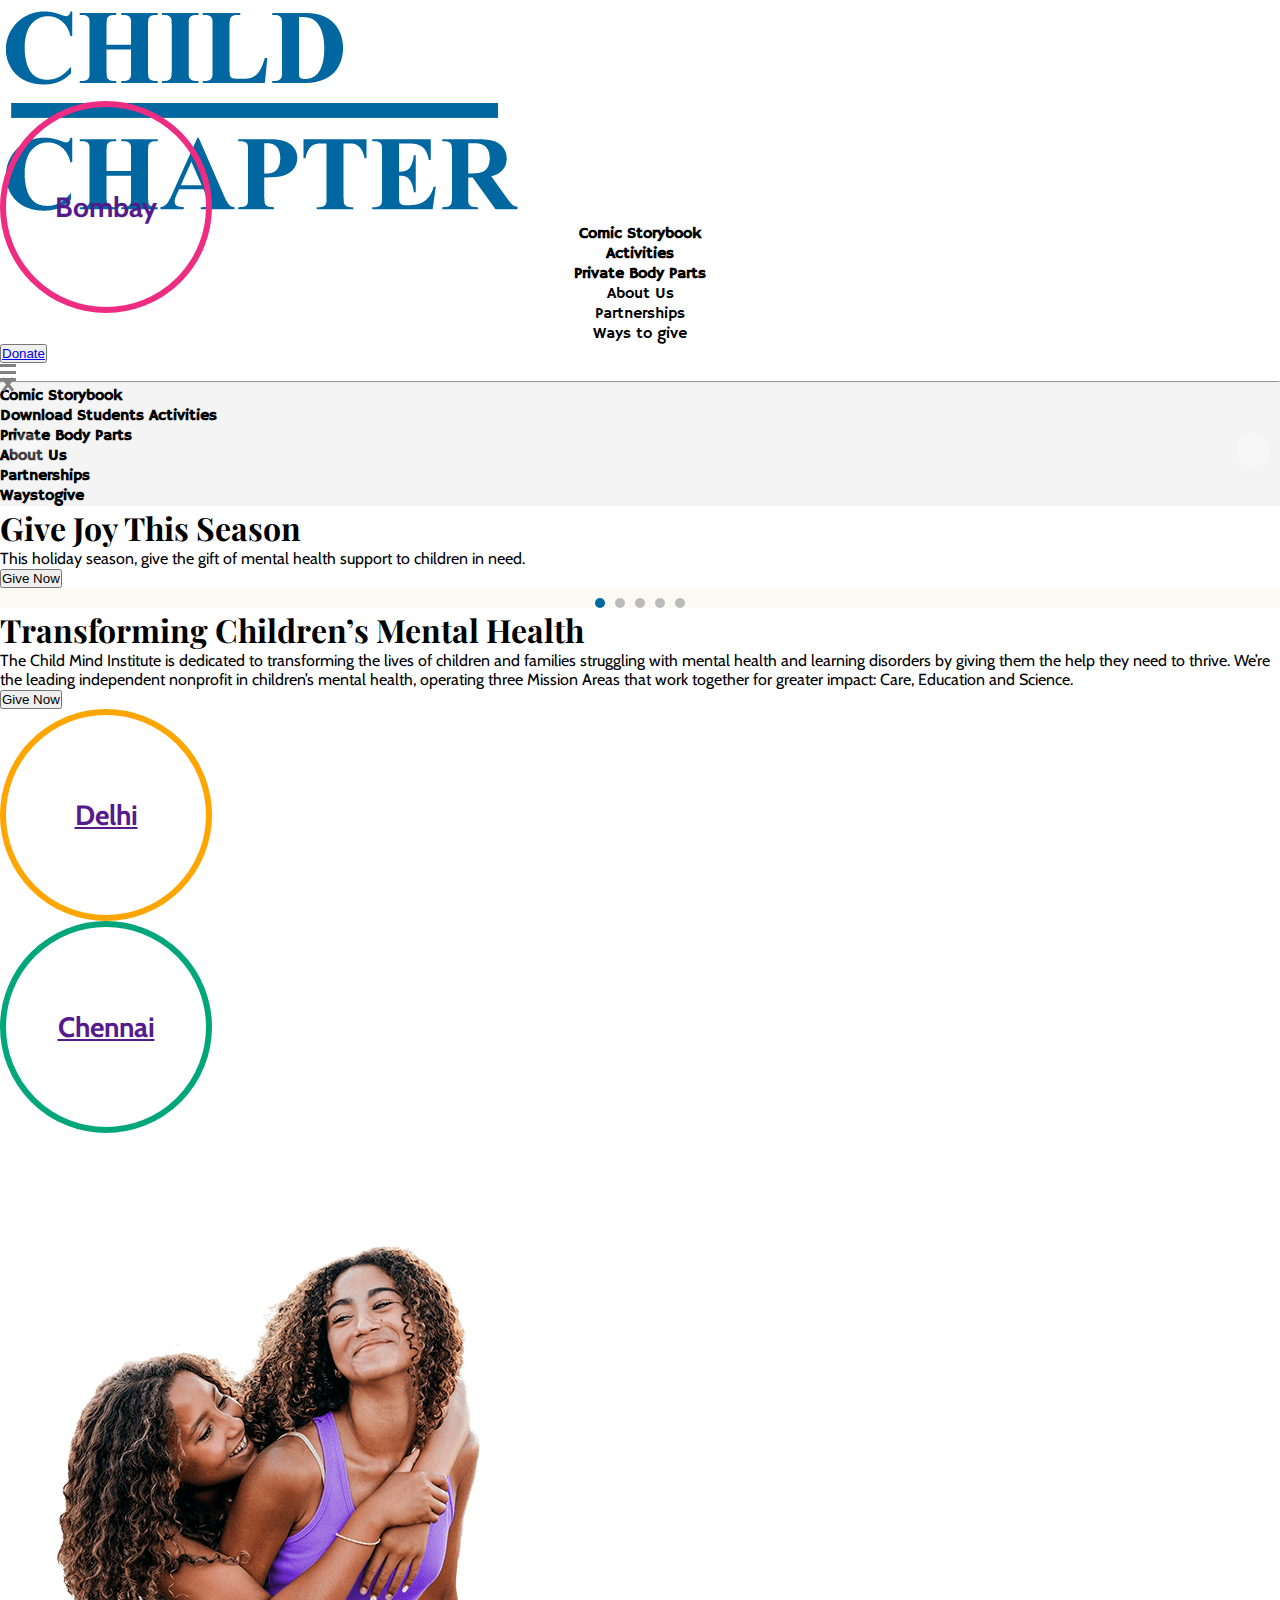
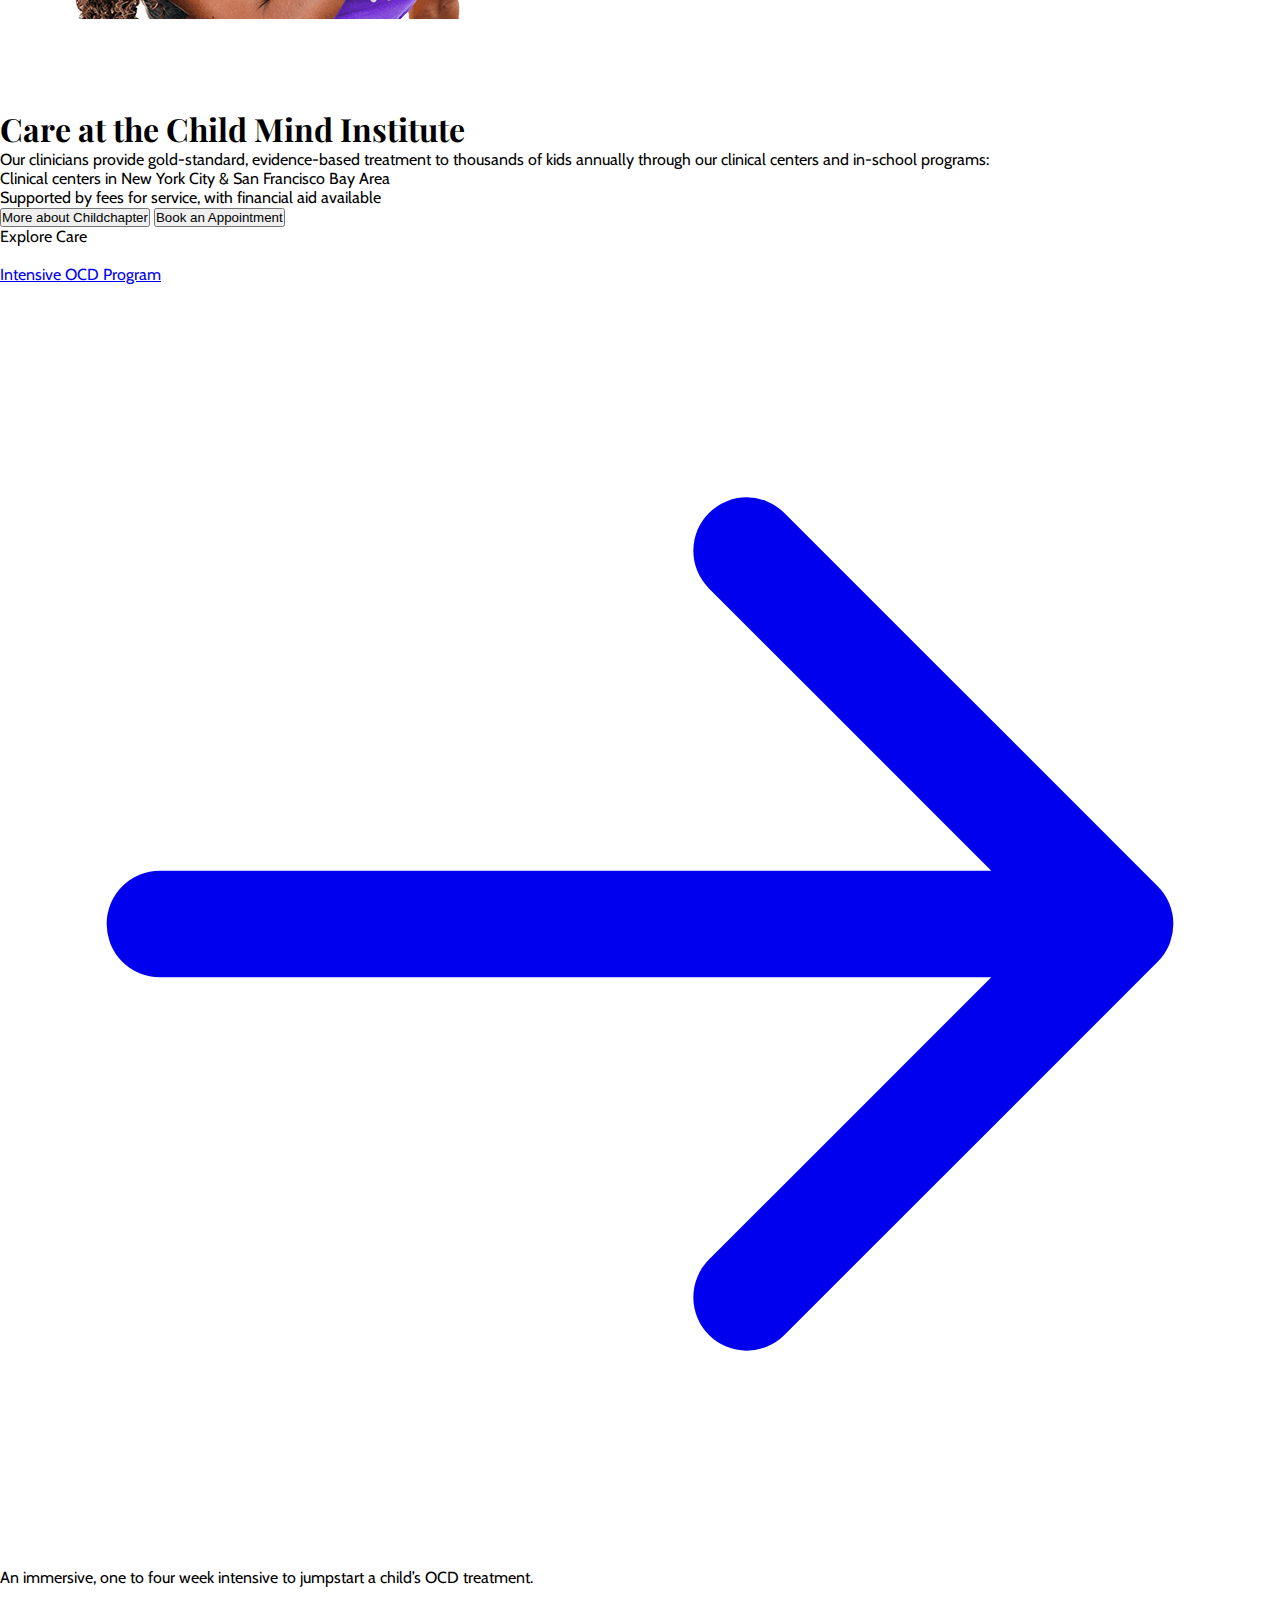
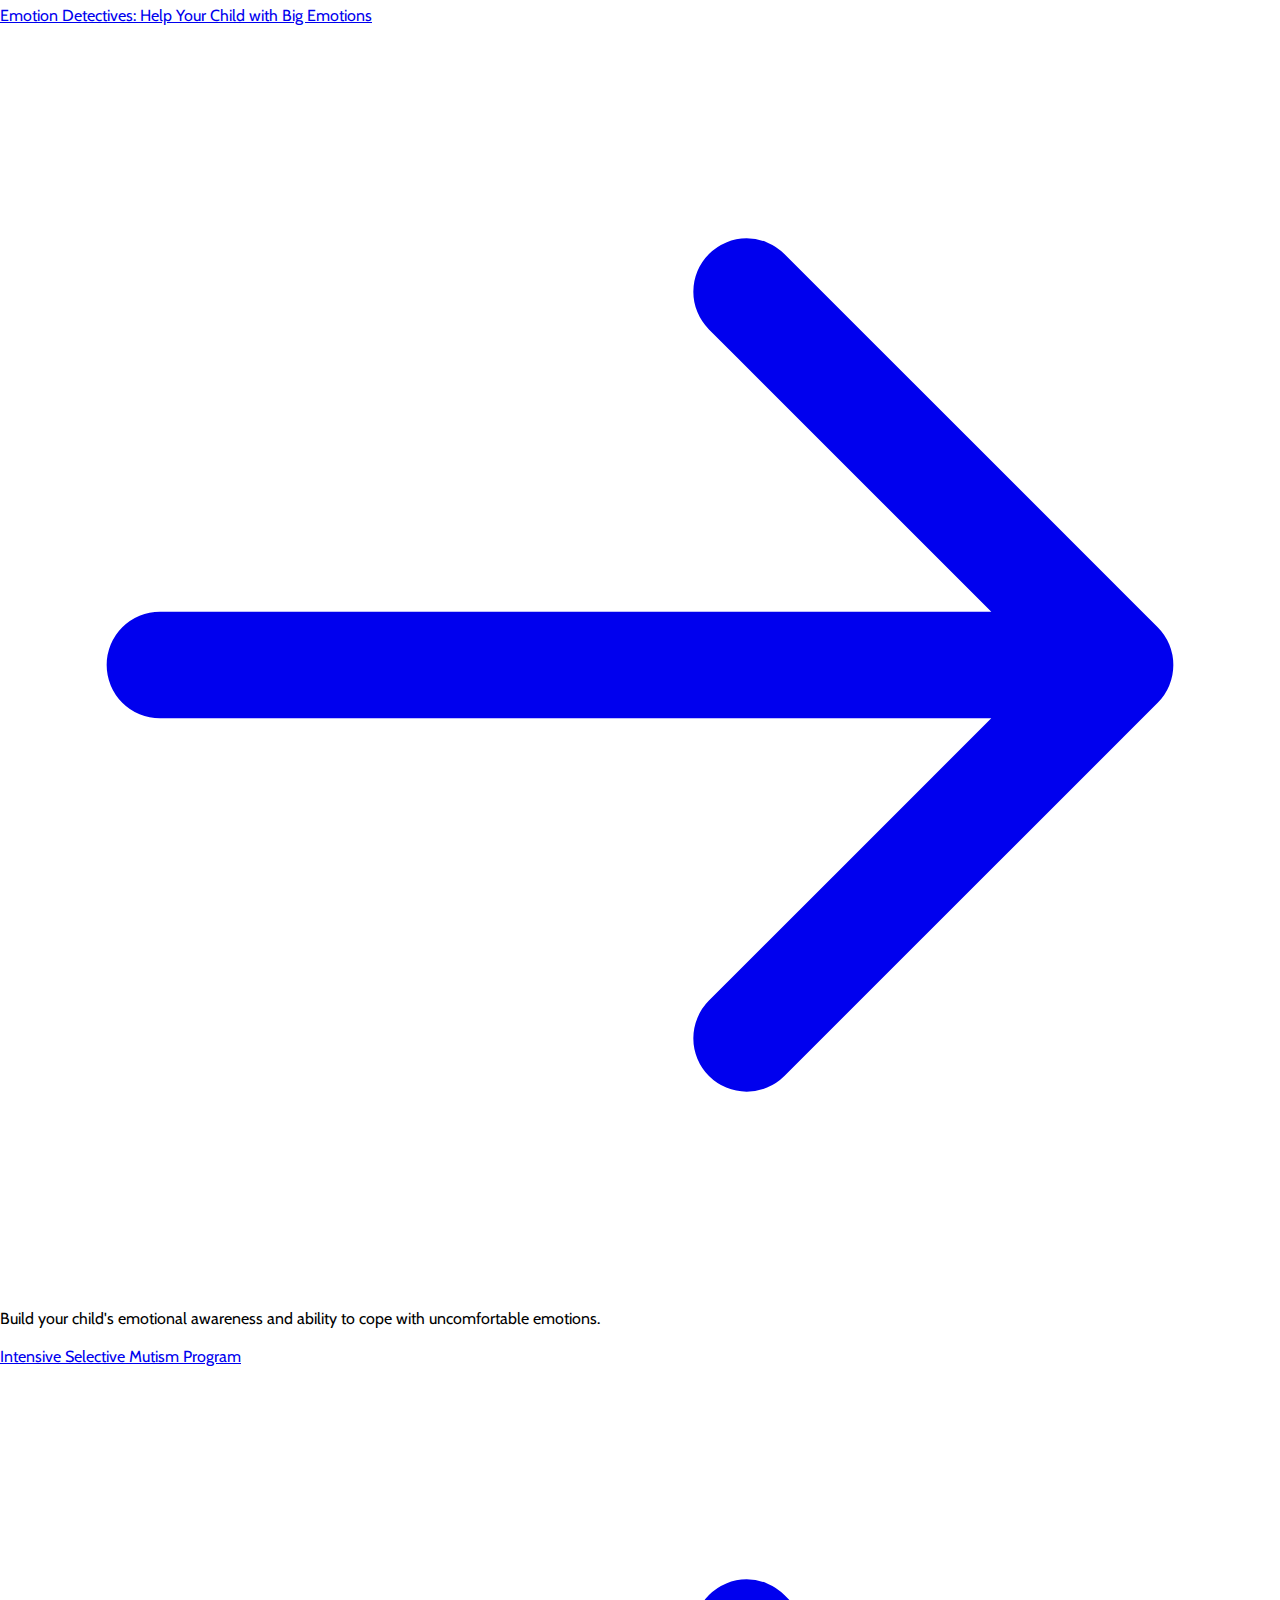
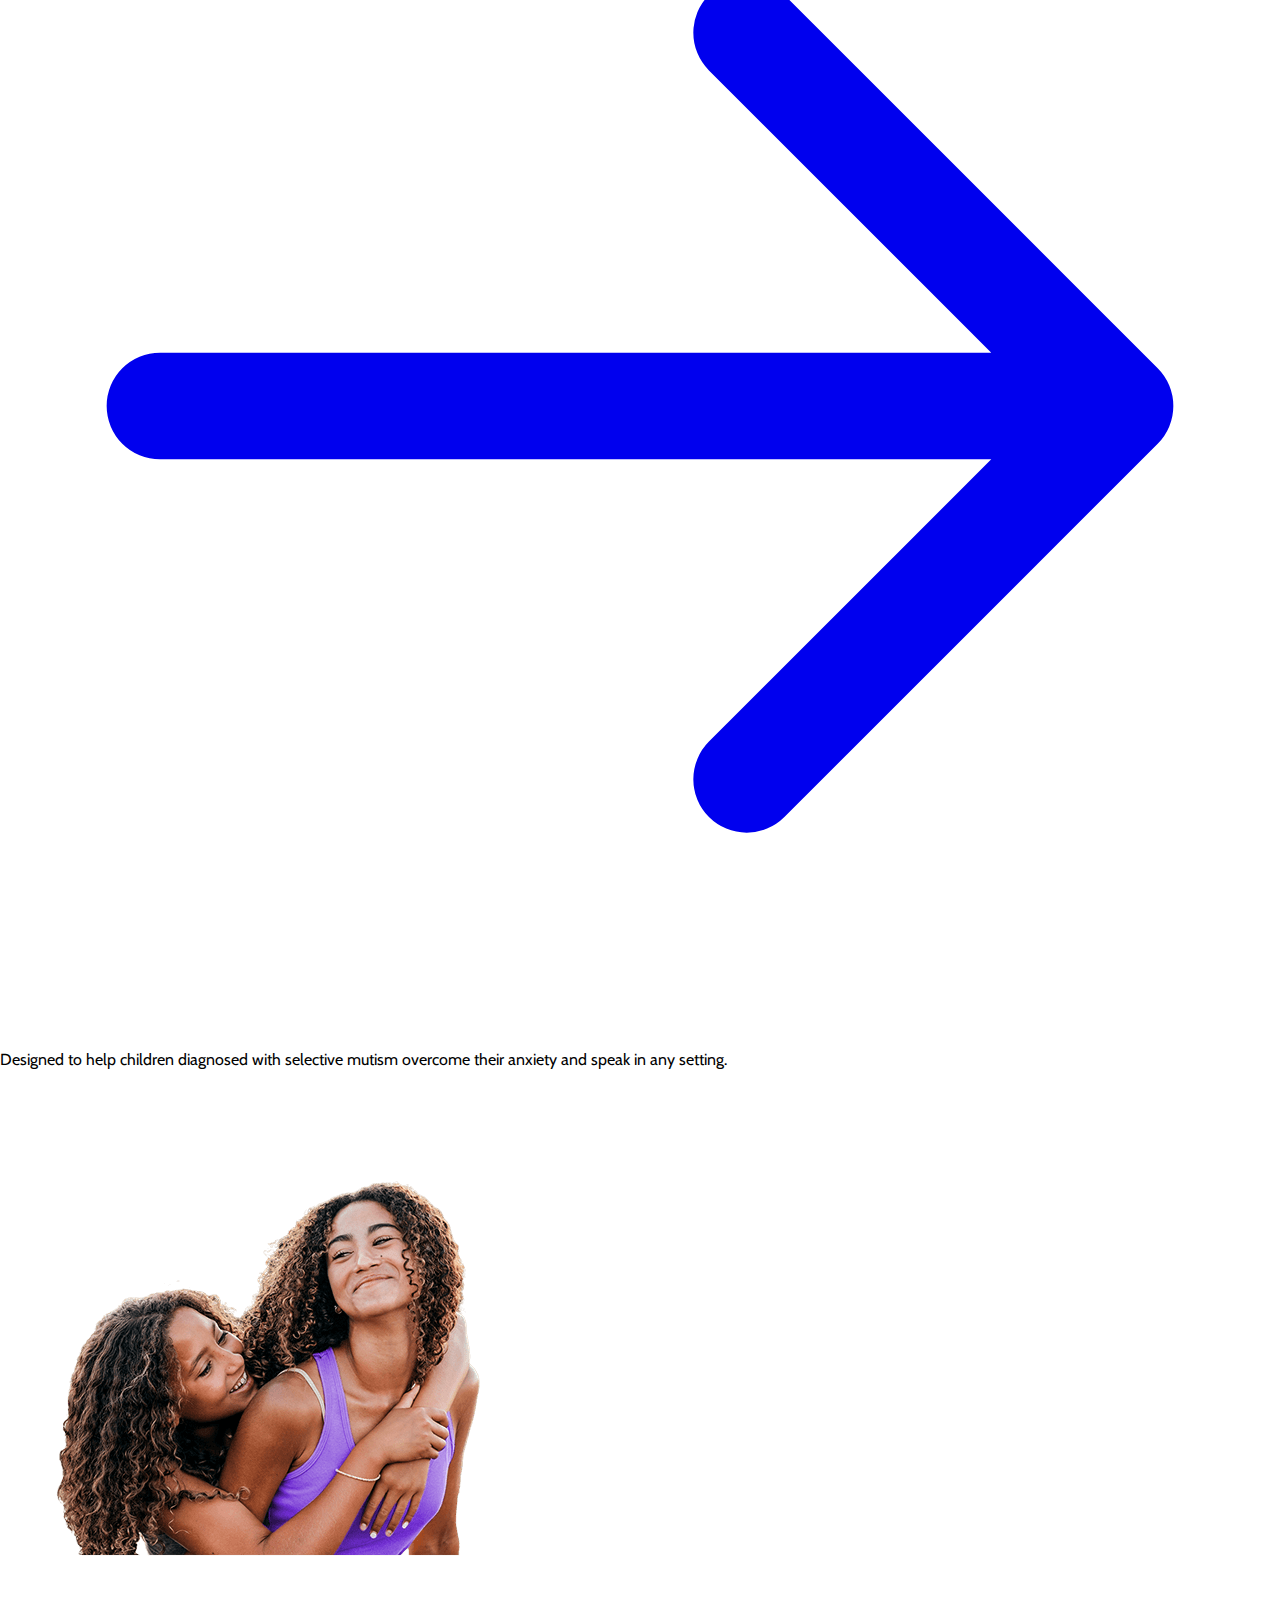
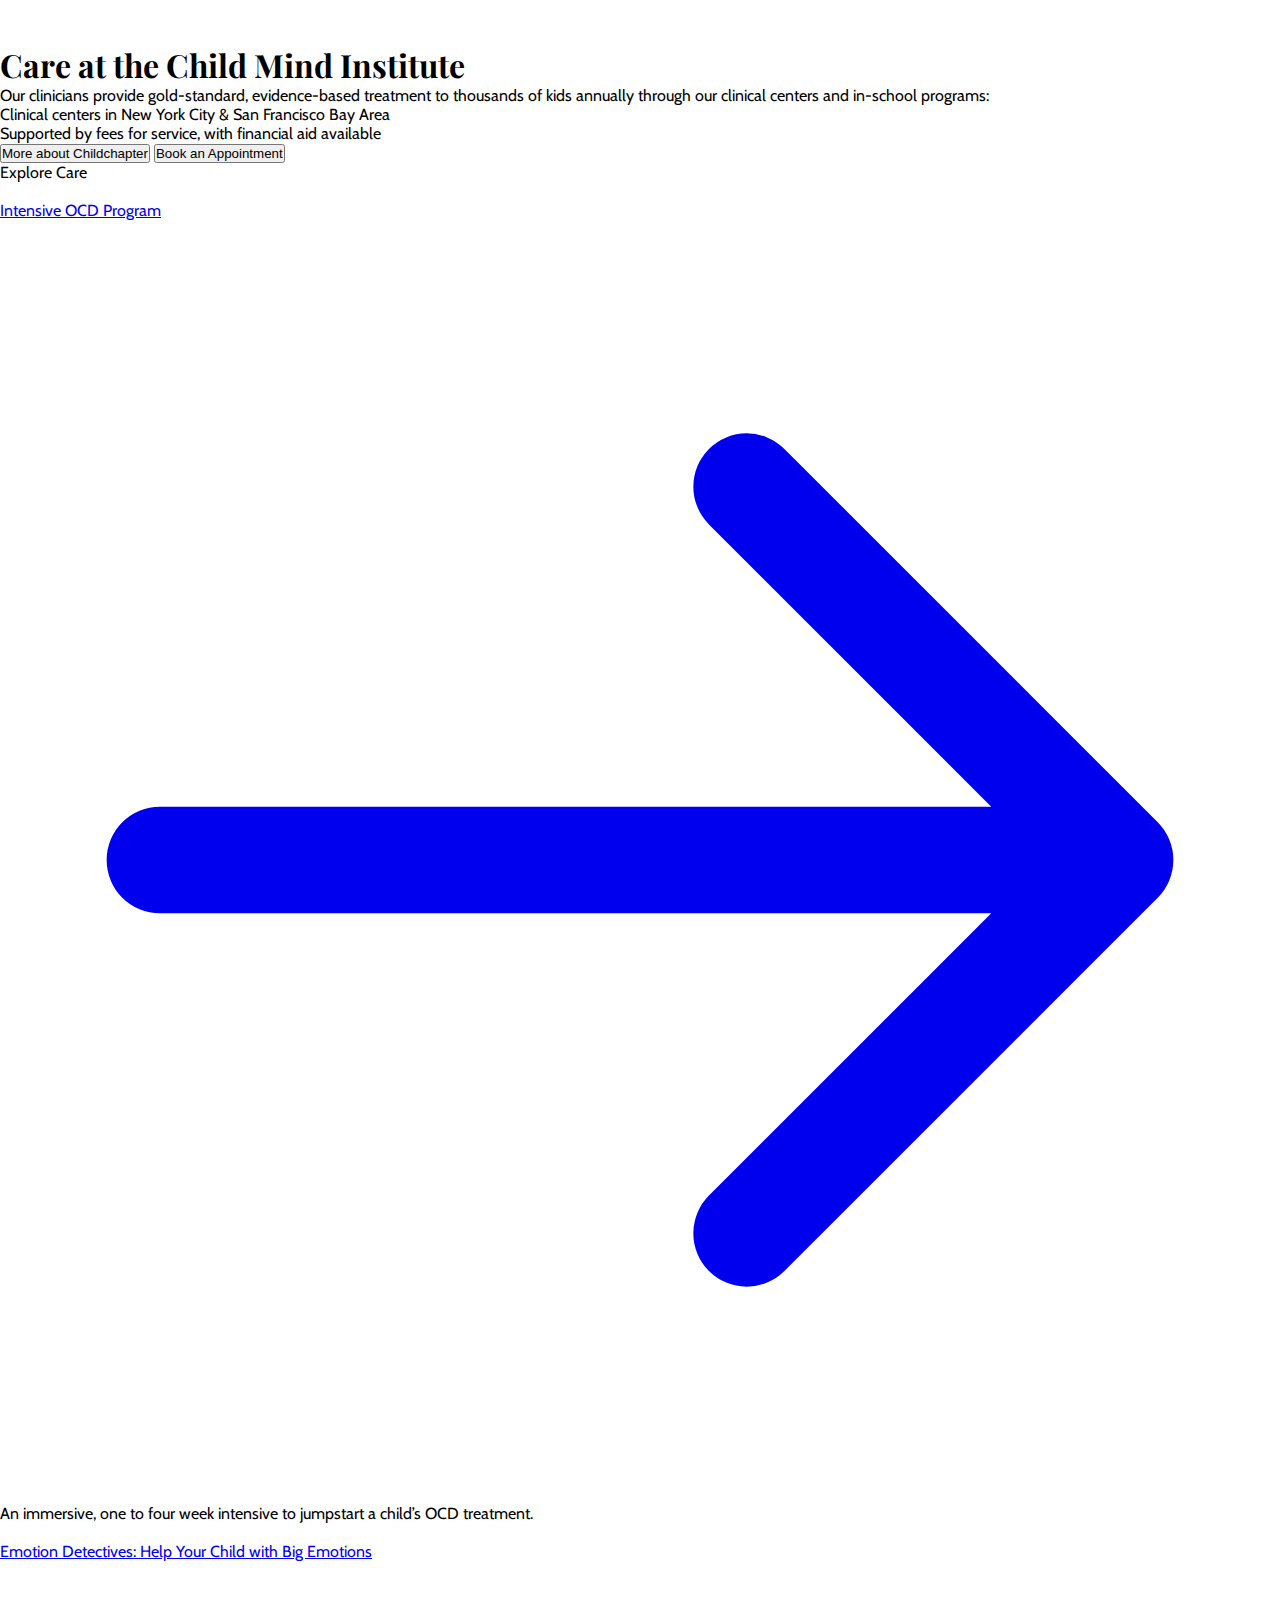
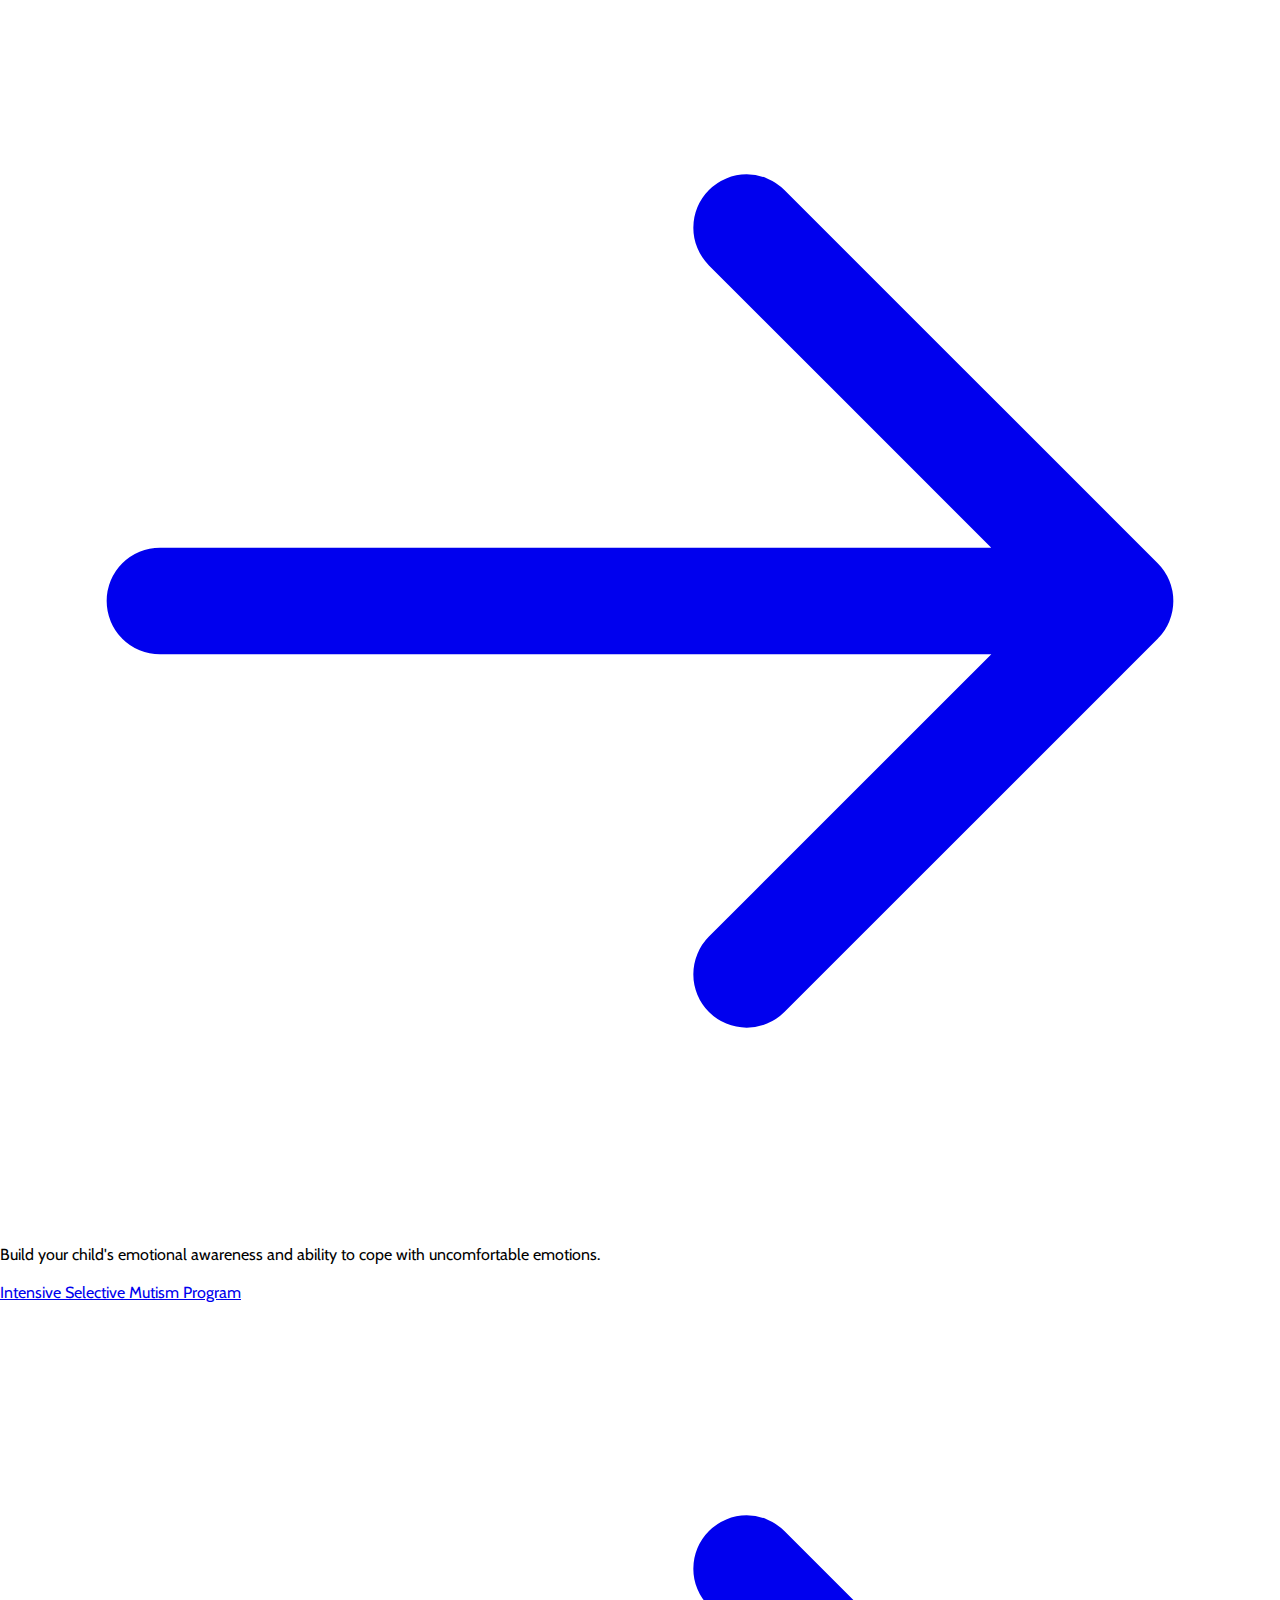
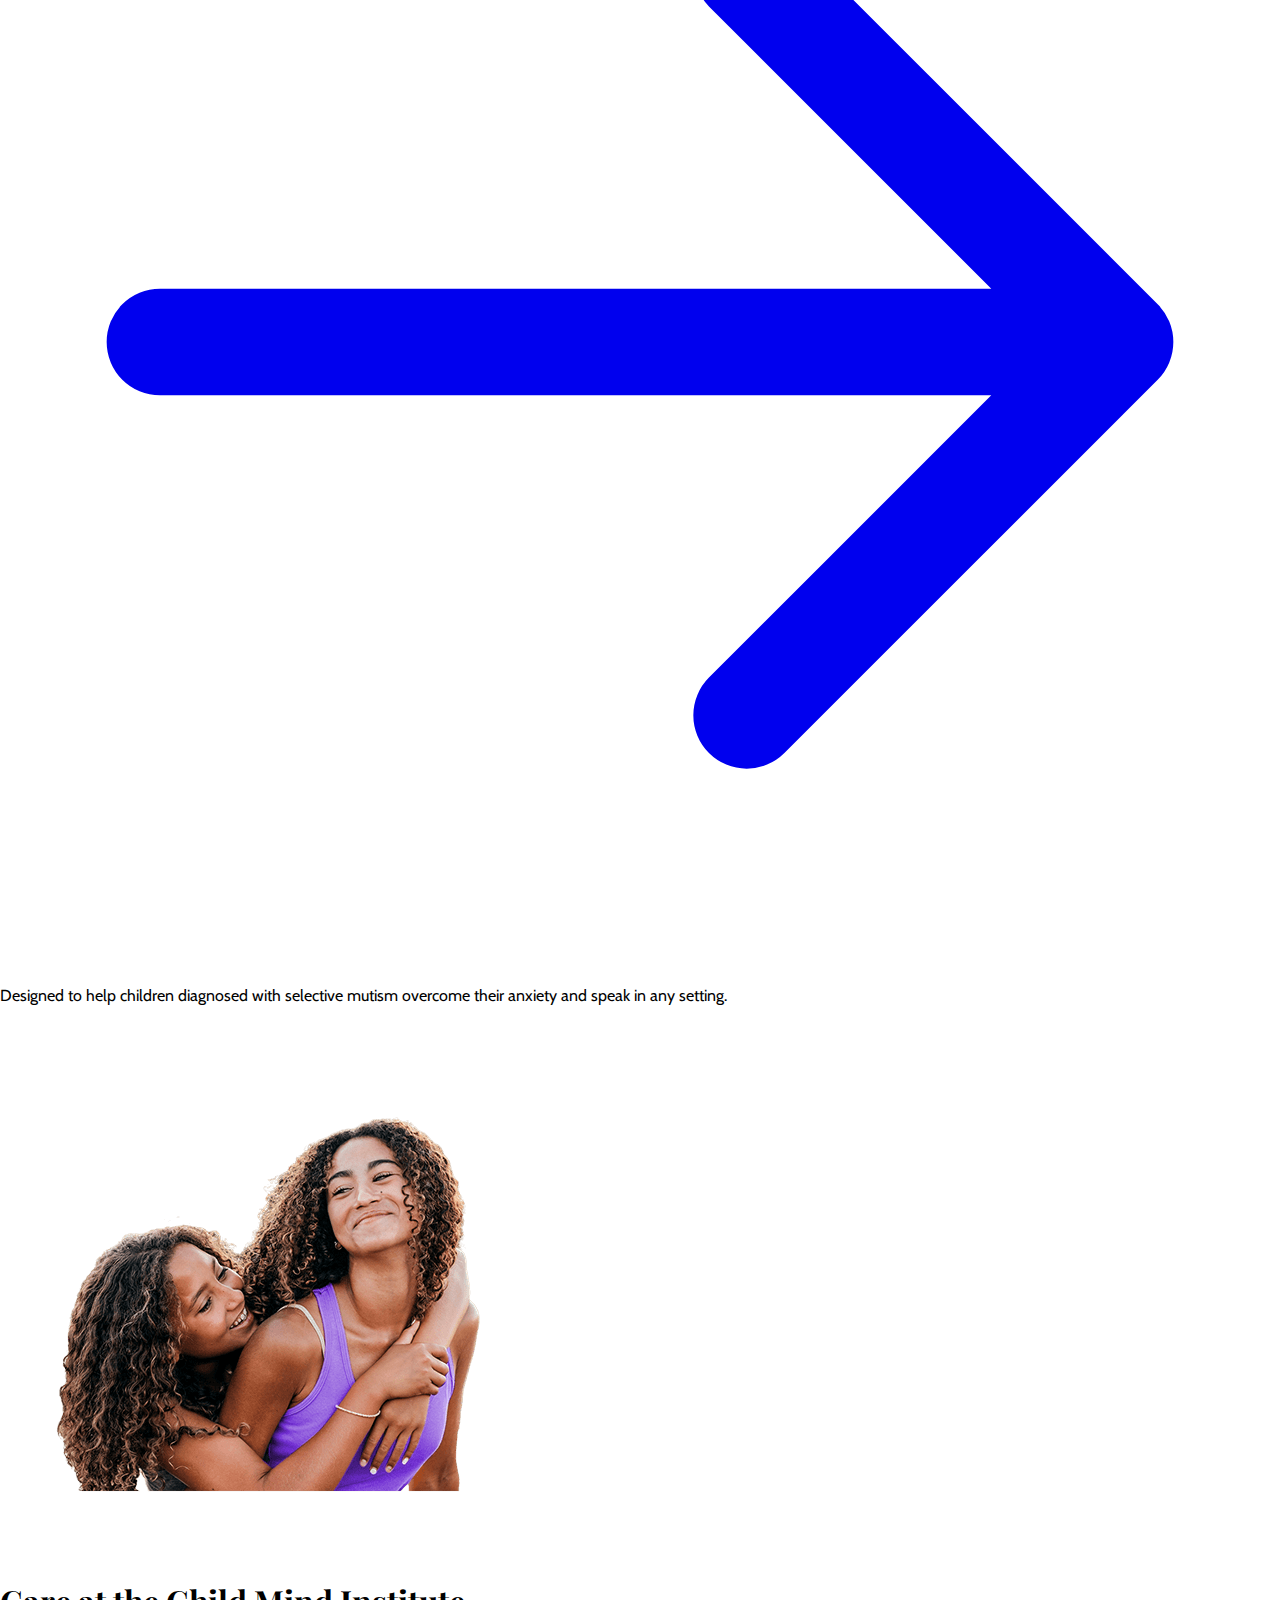
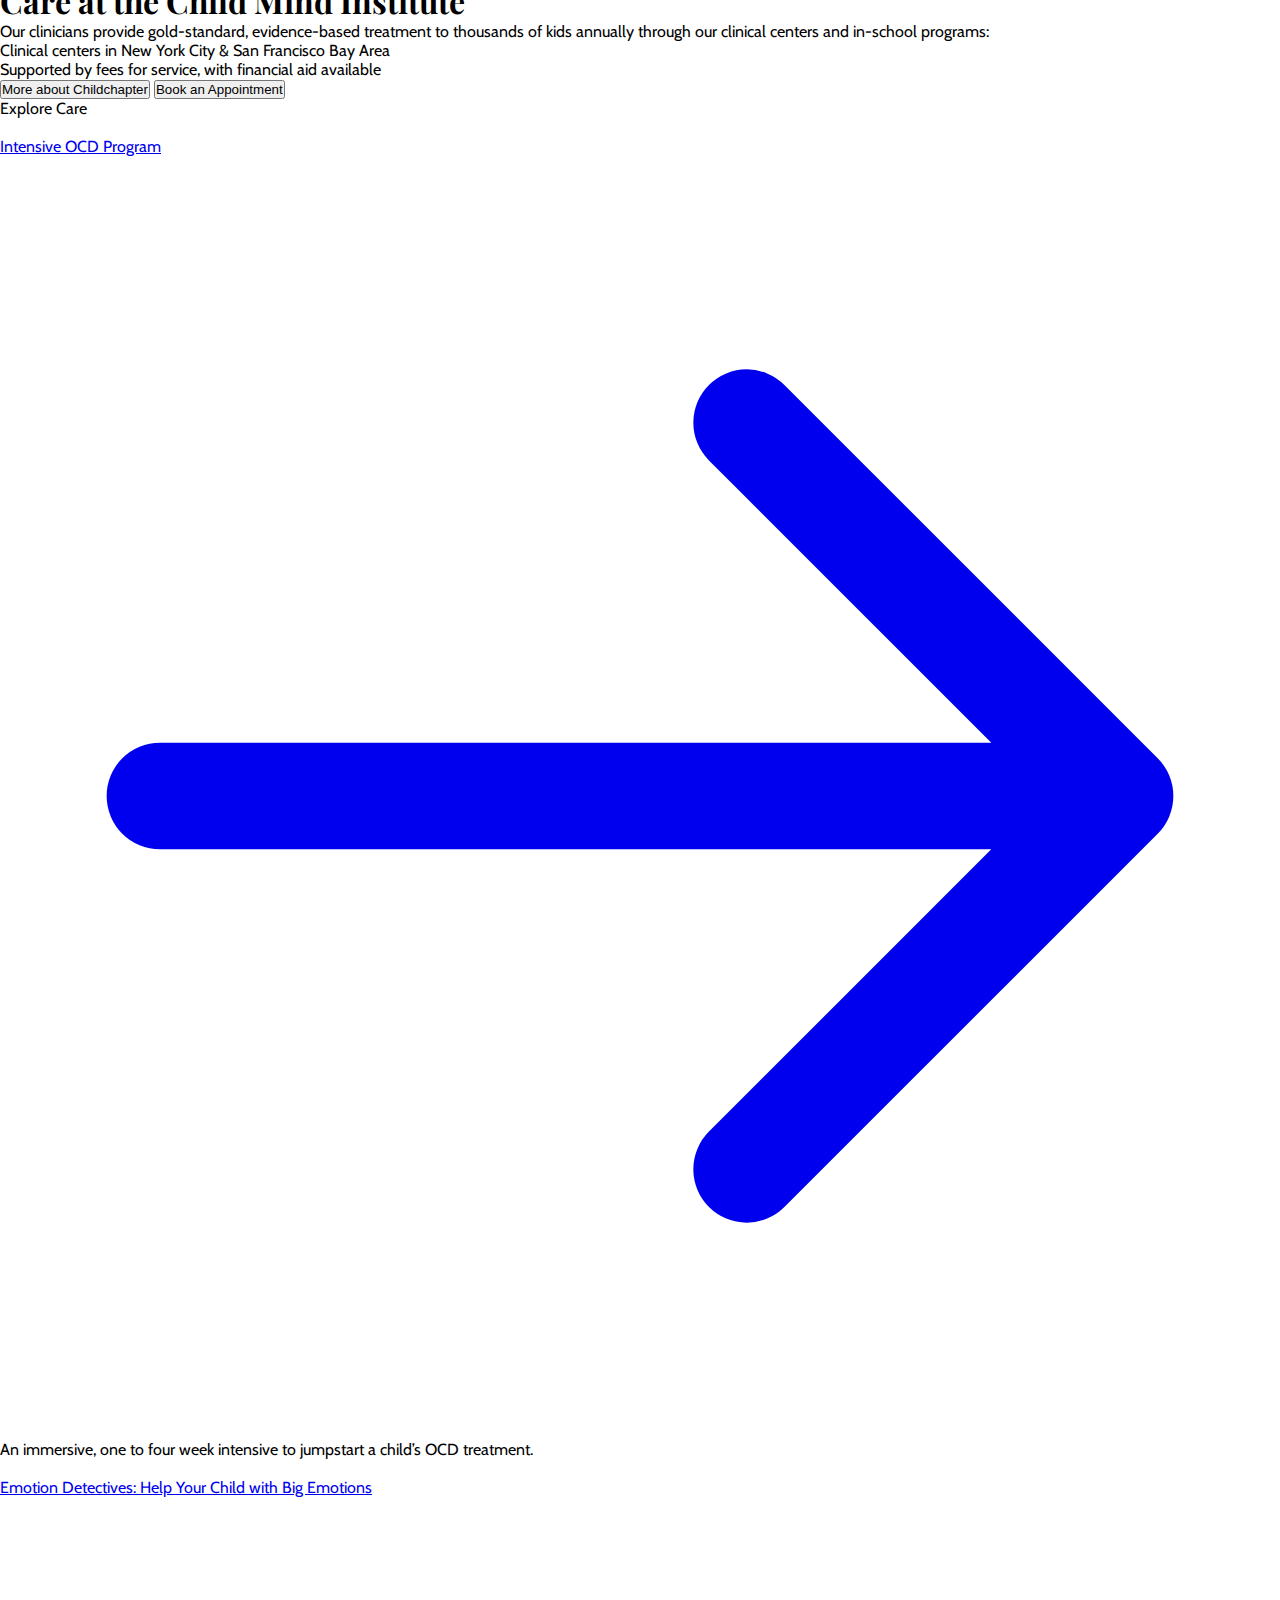
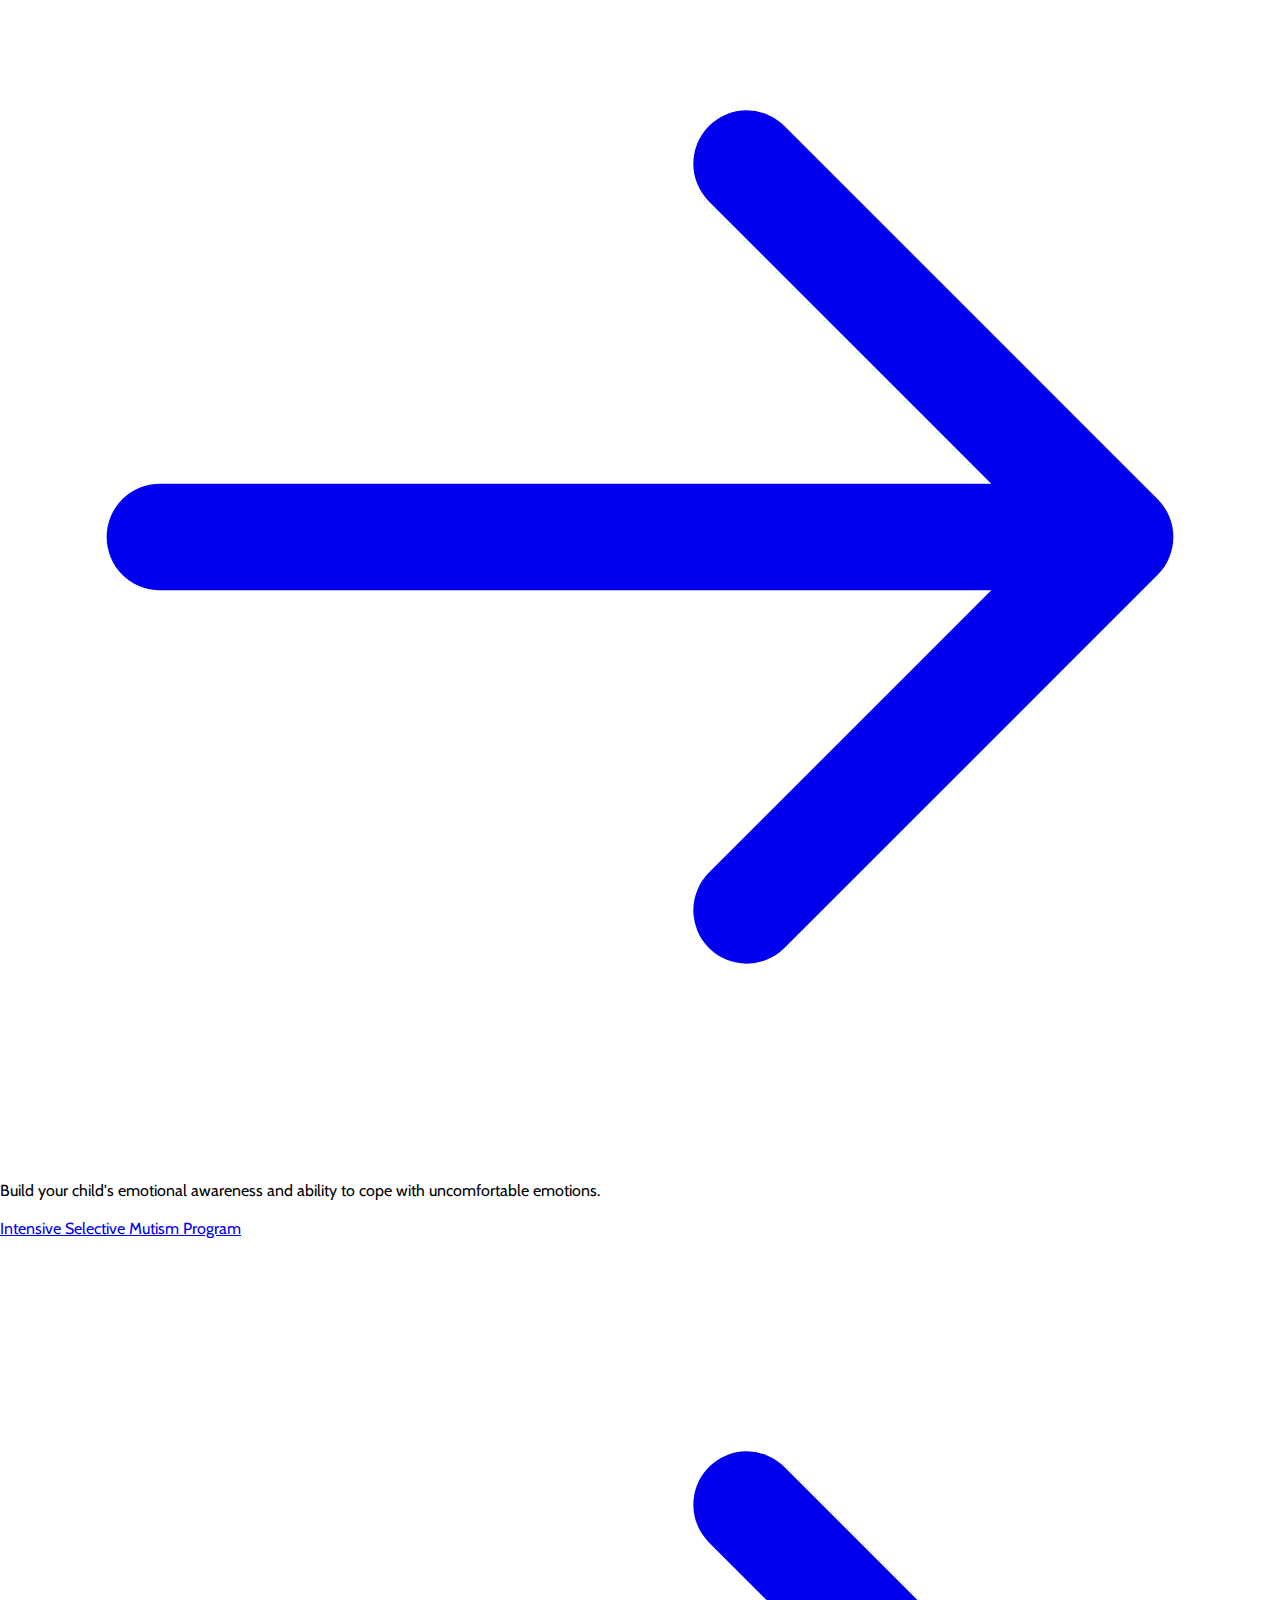
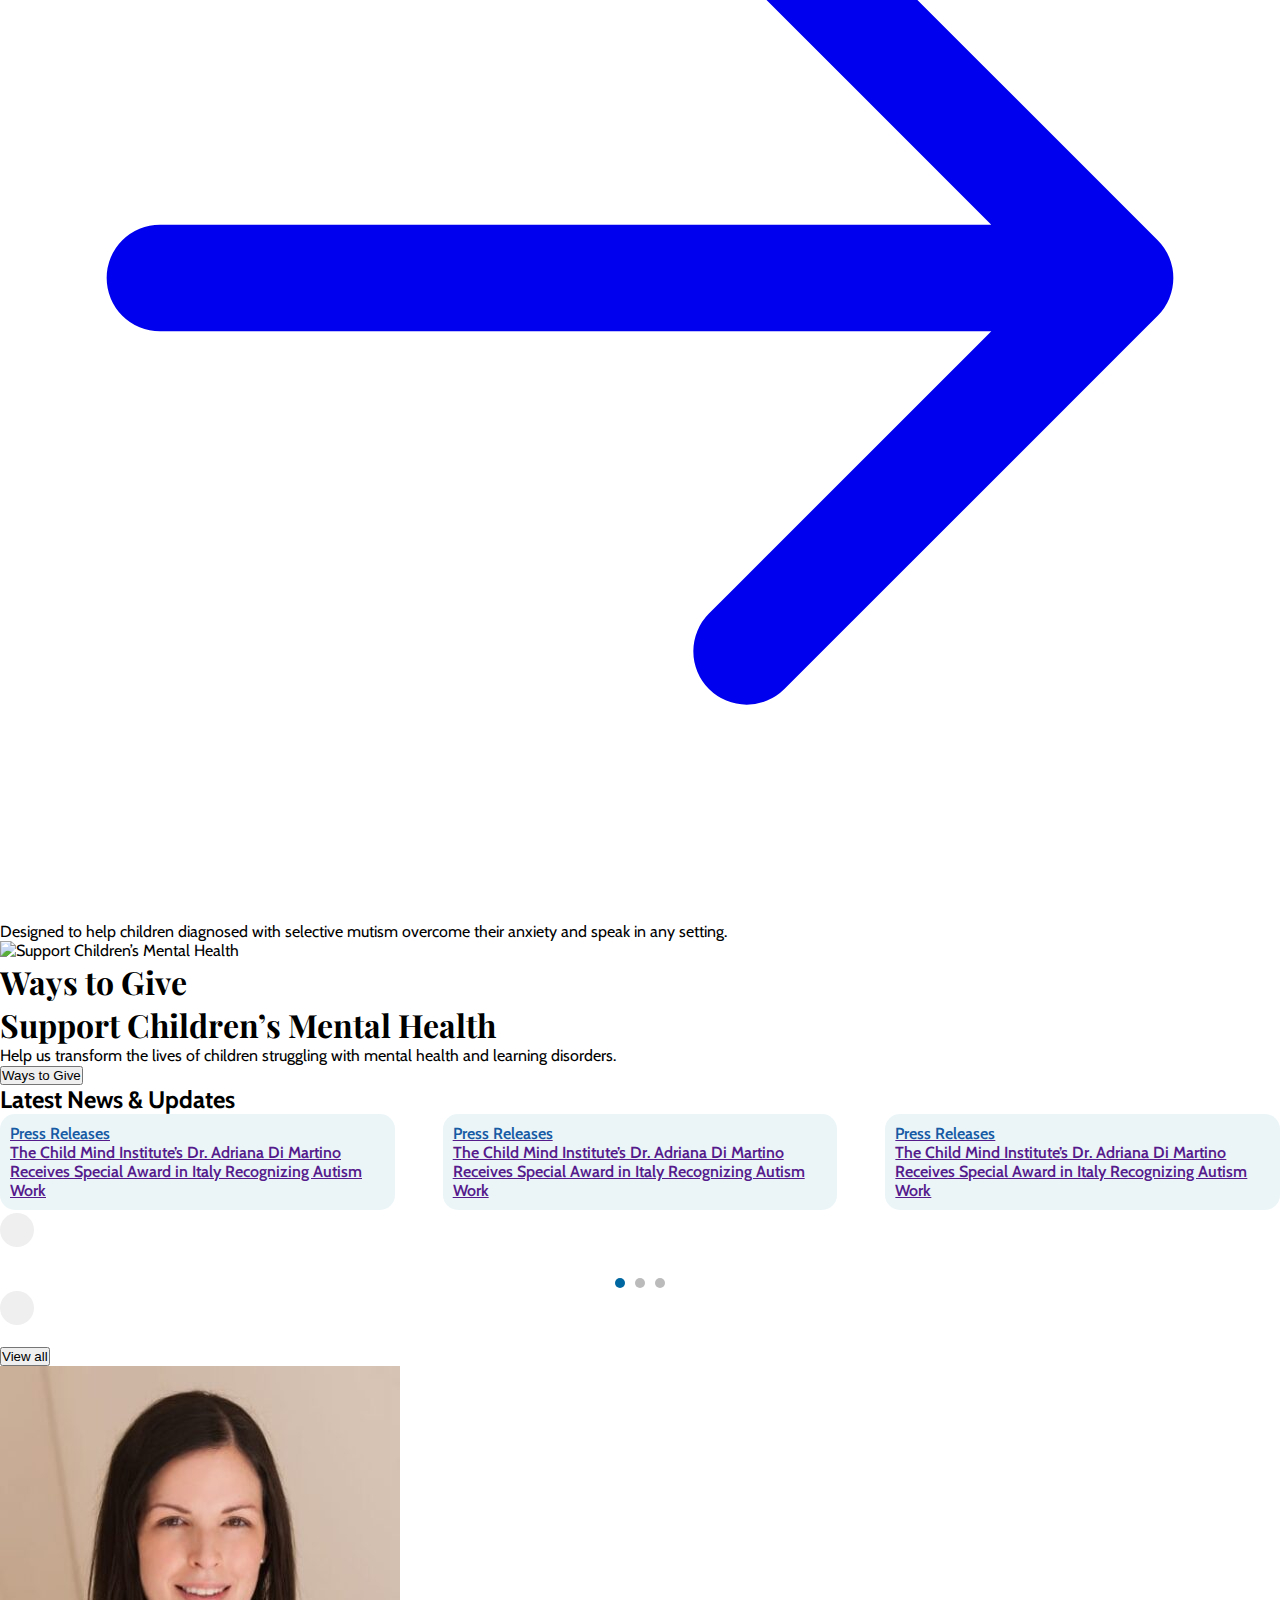
==== commit ca36ec08: "changes" ====
--- a/index.html
+++ b/index.html
@@ -18,7 +18,7 @@
     <meta property="og:url" content="https://www.ChildChapter.org/">
     <meta property="og:title" content="Child Chapter">
     <meta property="og:description" content="Building Happy Childhoods">
-    <meta property="og:image" content="./logo/logo.png">
+    <meta property="og:image" content="https://imgs.search.brave.com/kau4VQcK_tDOp3lsvb_gEc1Krt8R55udIlZTkpODCzM/rs:fit:500:0:0/g:ce/aHR0cHM6Ly9pbWFn/ZXMuY3RmYXNzZXRz/Lm5ldC9ocmx0eDEy/cGw4aHEvNmJpNndL/SU01RERNNVUxUHRH/VkZjUC8xYzdmY2U2/ZGUzM2JiNjU3NTU0/OGE2NDZmZjliMDNh/YS9uYXR1cmUtcGhv/dG9ncmFwaHktcGlj/dHVyZXMuanBnP2Zp/dD1maWxsJnc9NjAw/Jmg9NDAw">
     <meta name="google-site-verification" content="GxUdwgvND2dvxuHiBj468fyTP4i_FNcqN9yRwLwM1zg">
     <meta name="twitter:card" content="summary_large_image">
     <meta name="twitter:site" content="@Child Chapter">
@@ -1300,12 +1300,12 @@
 
 
 </body>
-<script src="./javaScript/menufunctionalitynav.js"></script>
-<script src="./javaScript/menuscrollfunctionality.js"></script>
-<script src="./javaScript/phonemenu.js"></script>
-<script src="./javaScript/topcarosal.js"></script>
-<script src="./javaScript/newscarosal.js"></script>
-<script src="./javaScript/foundercarosal.js"></script>
-
-
-</html>+<script src="./javascript/menufunctionalitynav.js"></script>
+<script src="./javascript/menuscrollfunctionality.js"></script>
+<script src="./javascript/phonemenu.js"></script>
+<script src="./javascript/topcarosal.js"></script>
+<script src="./javascript/newscarosal.js"></script>
+<script src="./javascript/foundercarosal.js"></script>
+
+
+</html>
